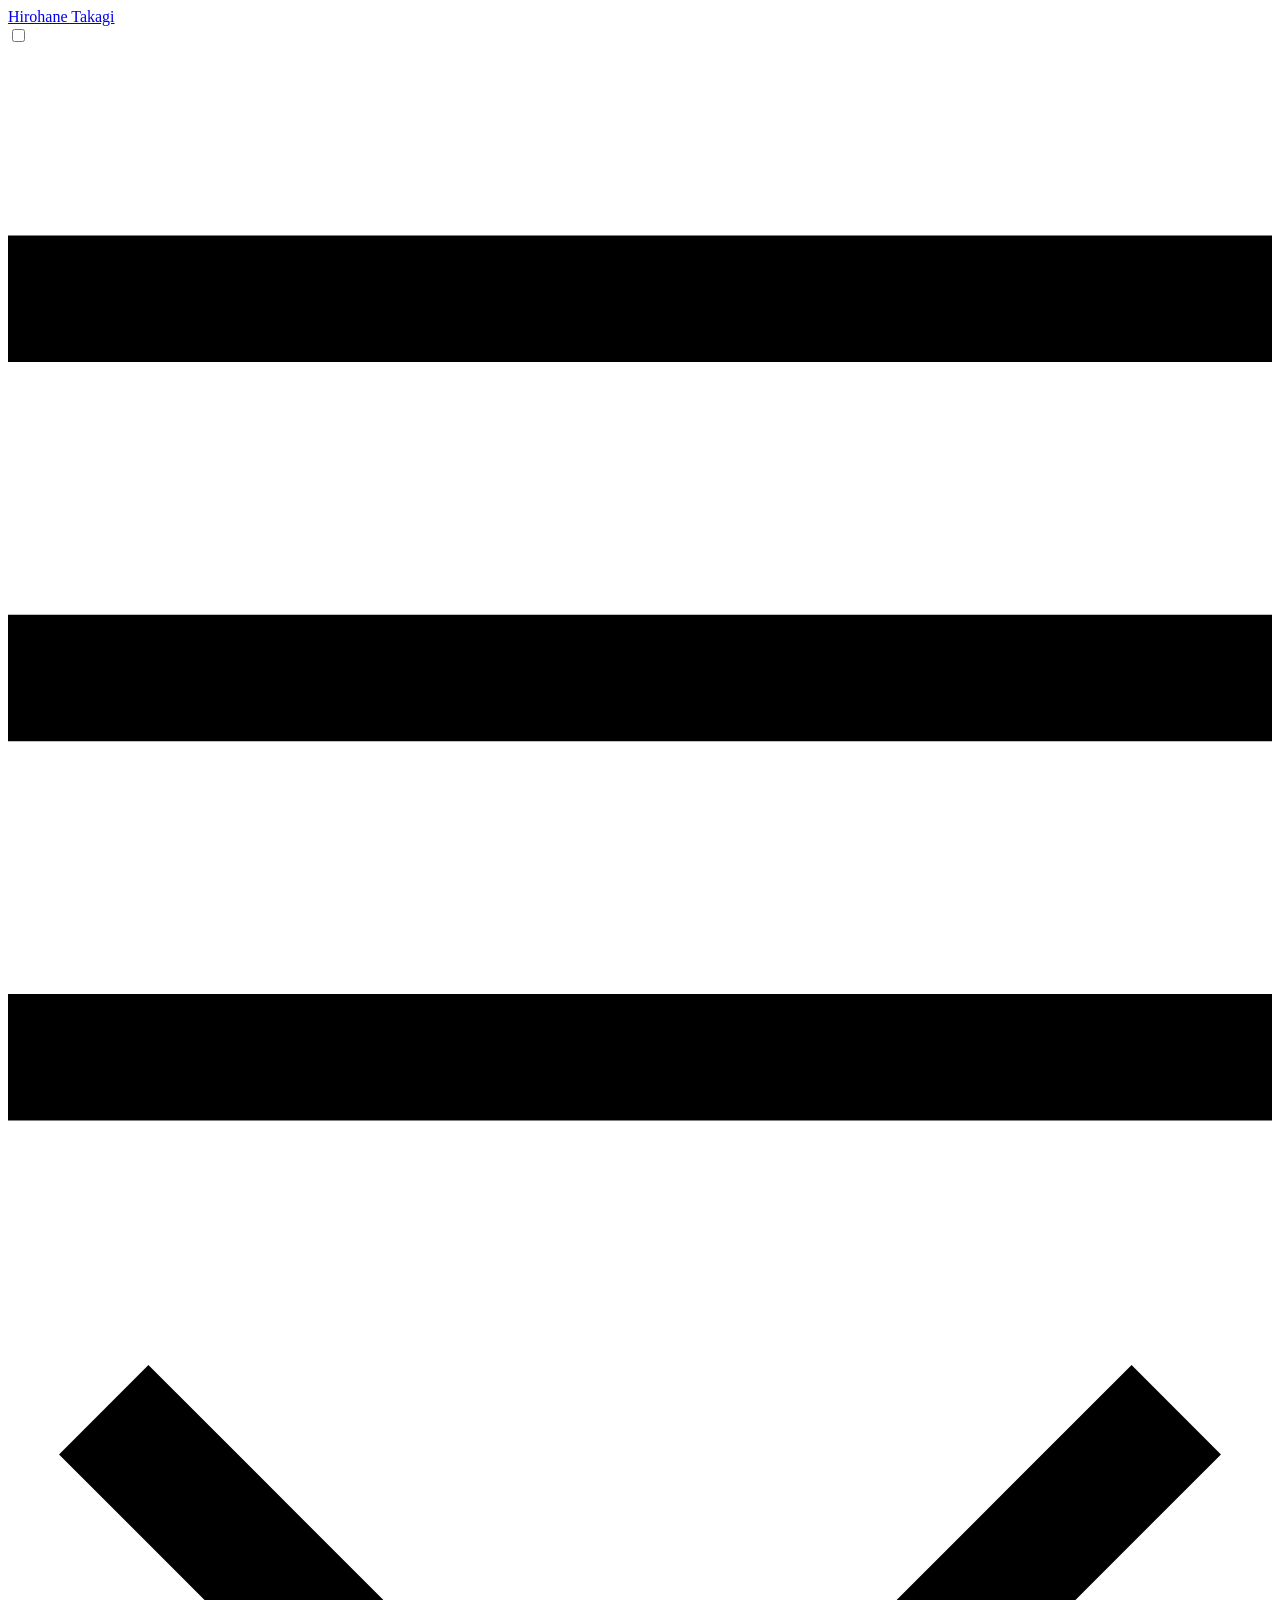
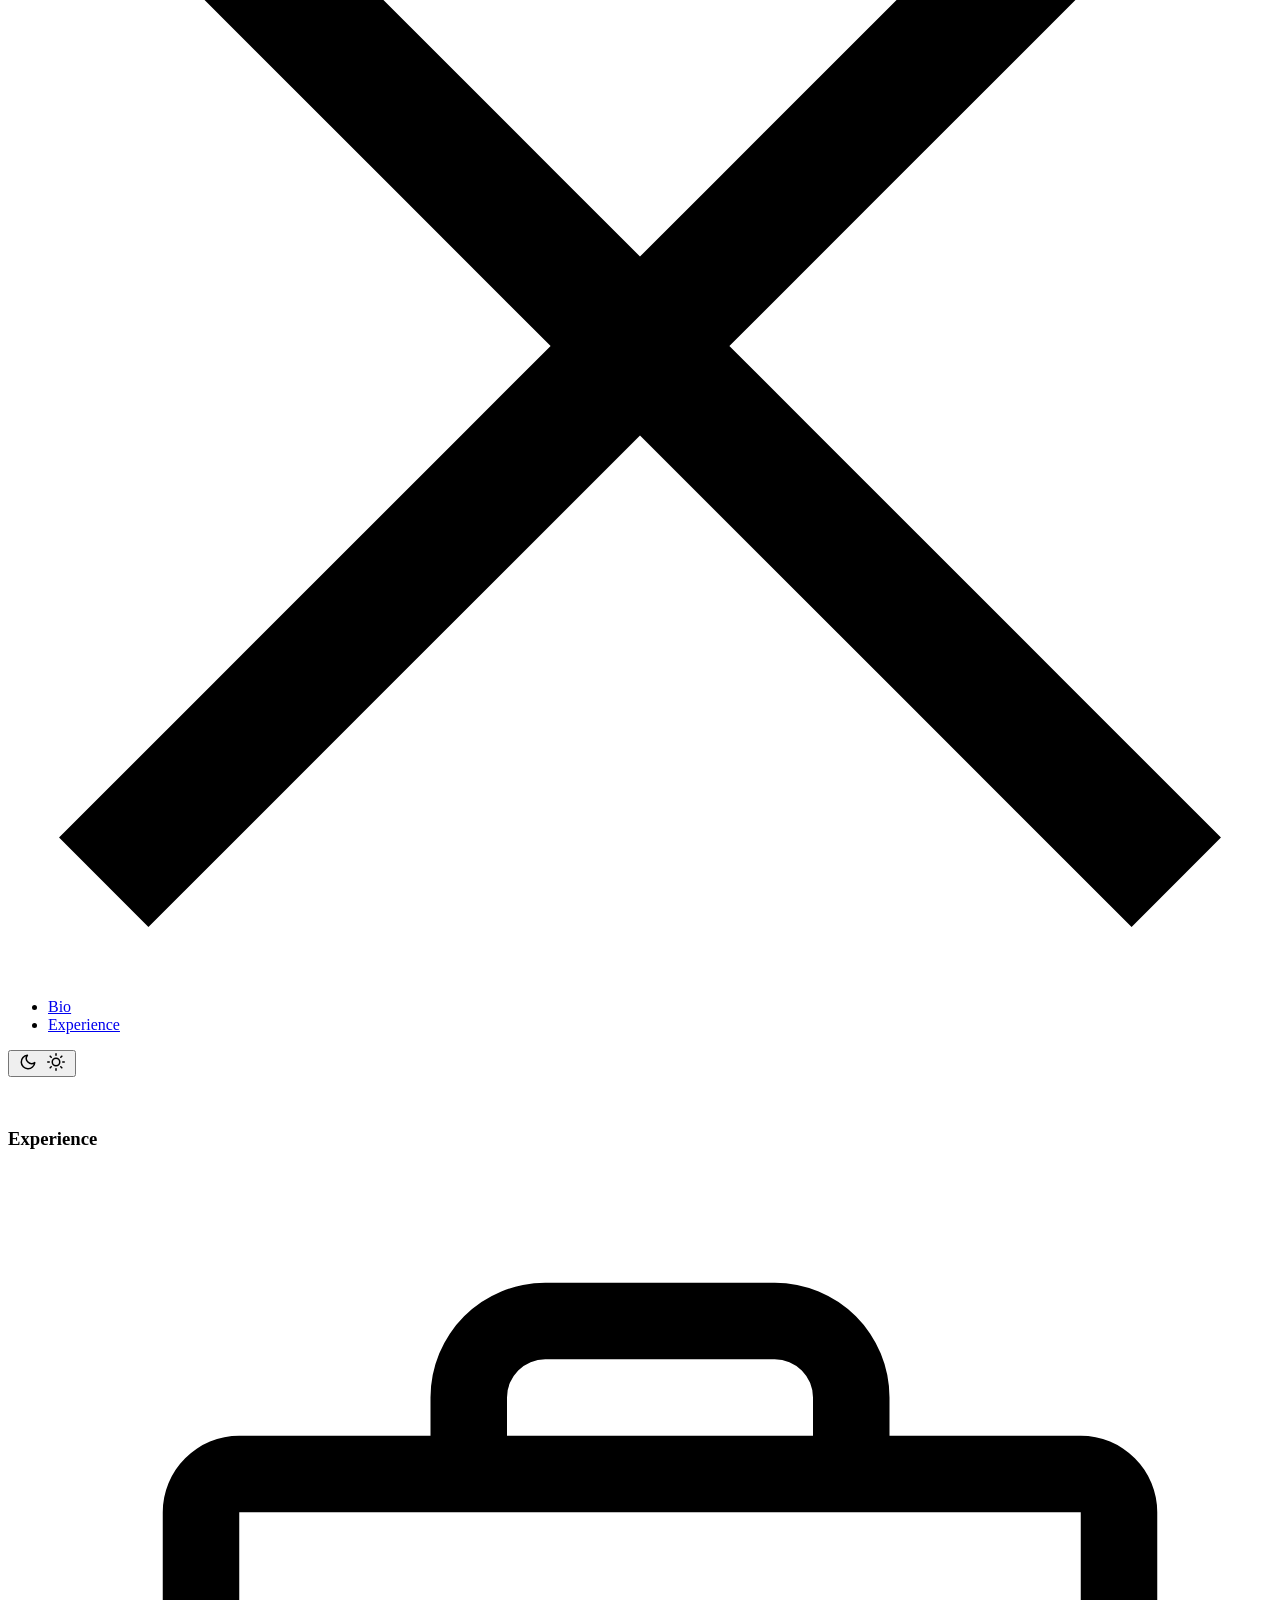
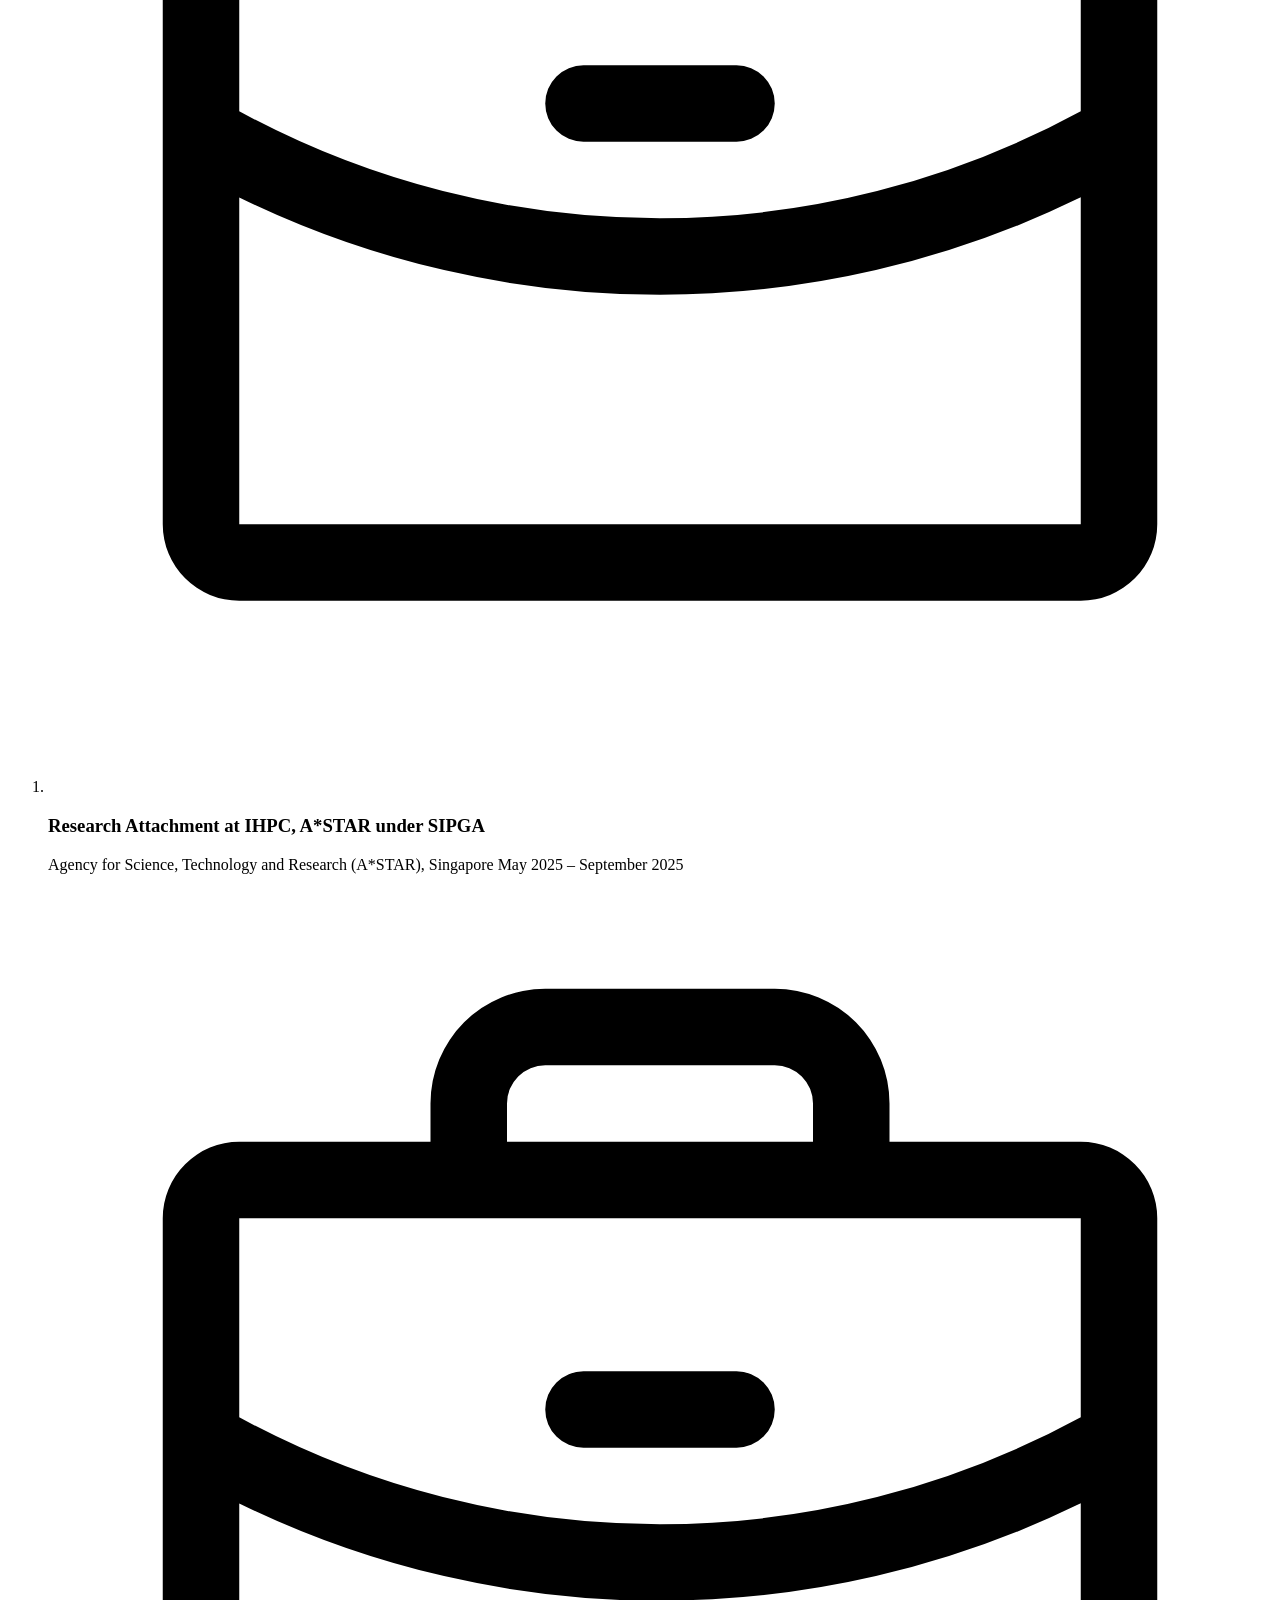
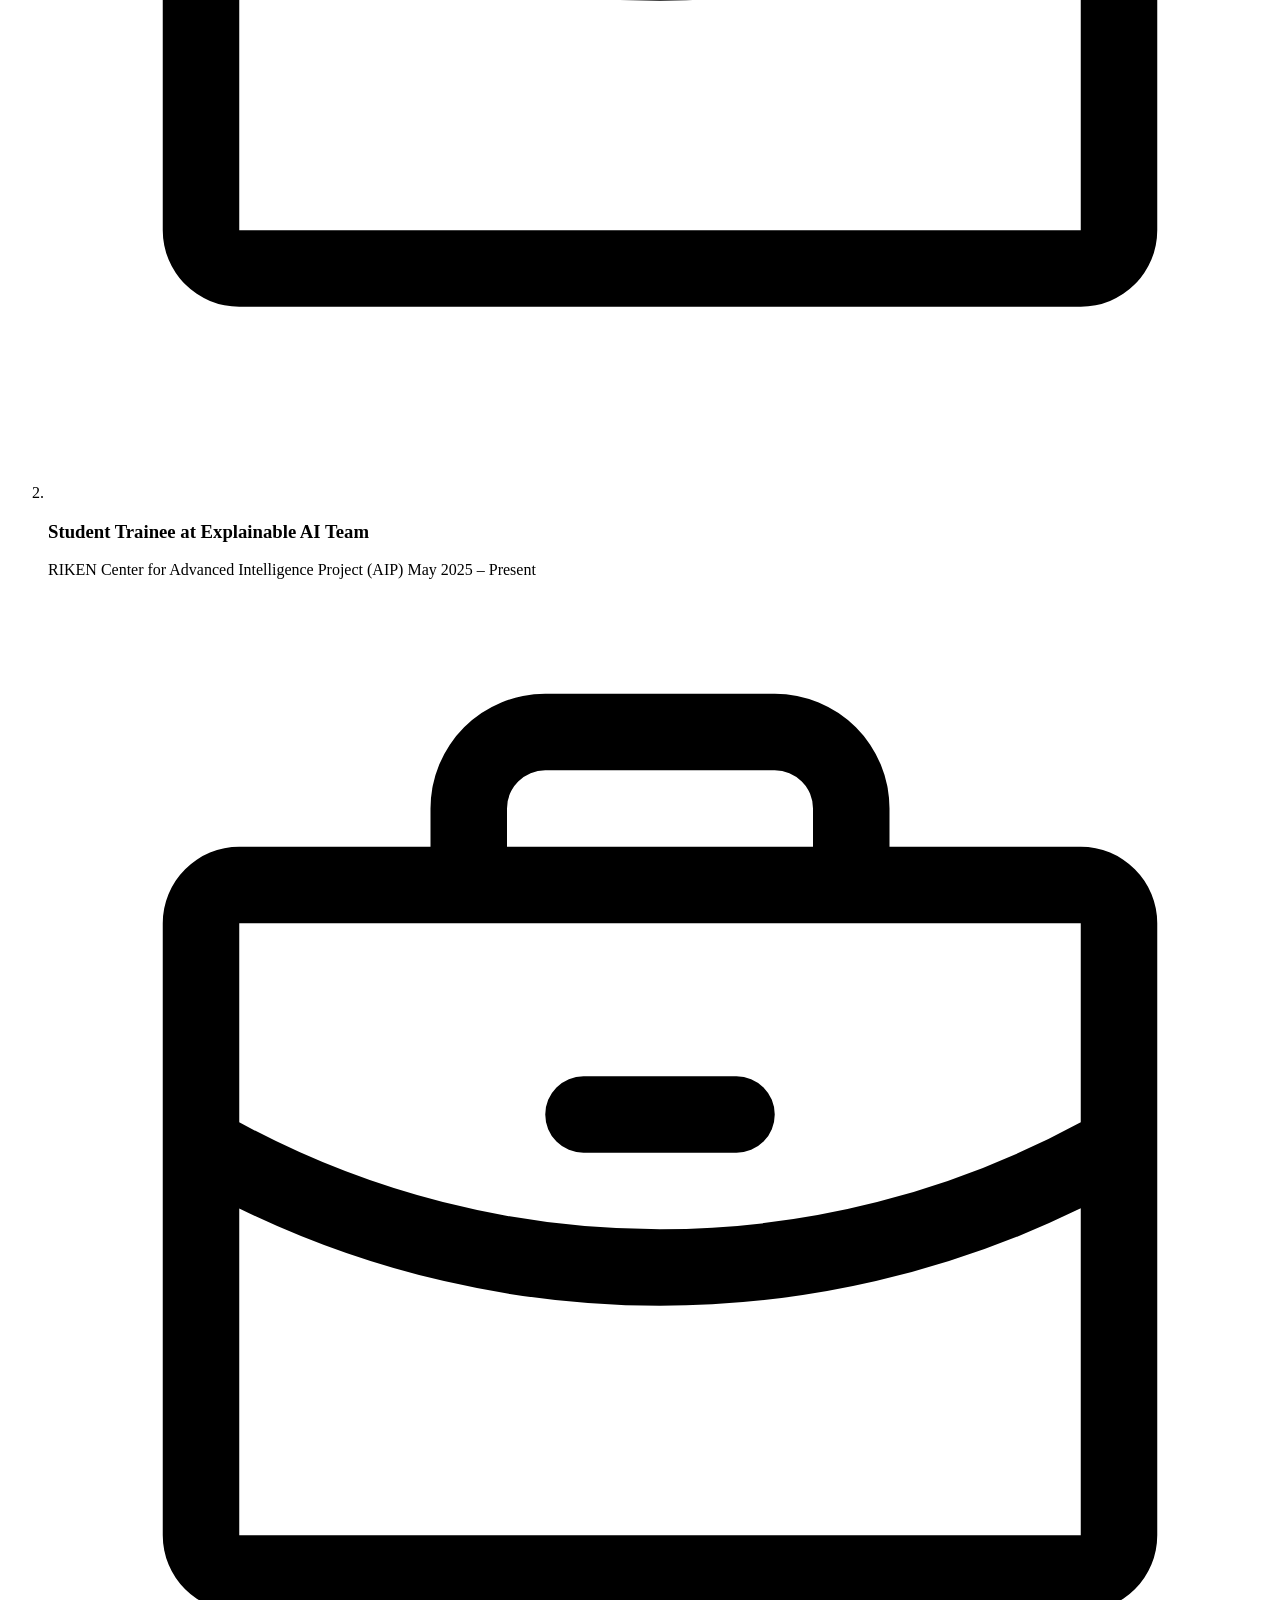
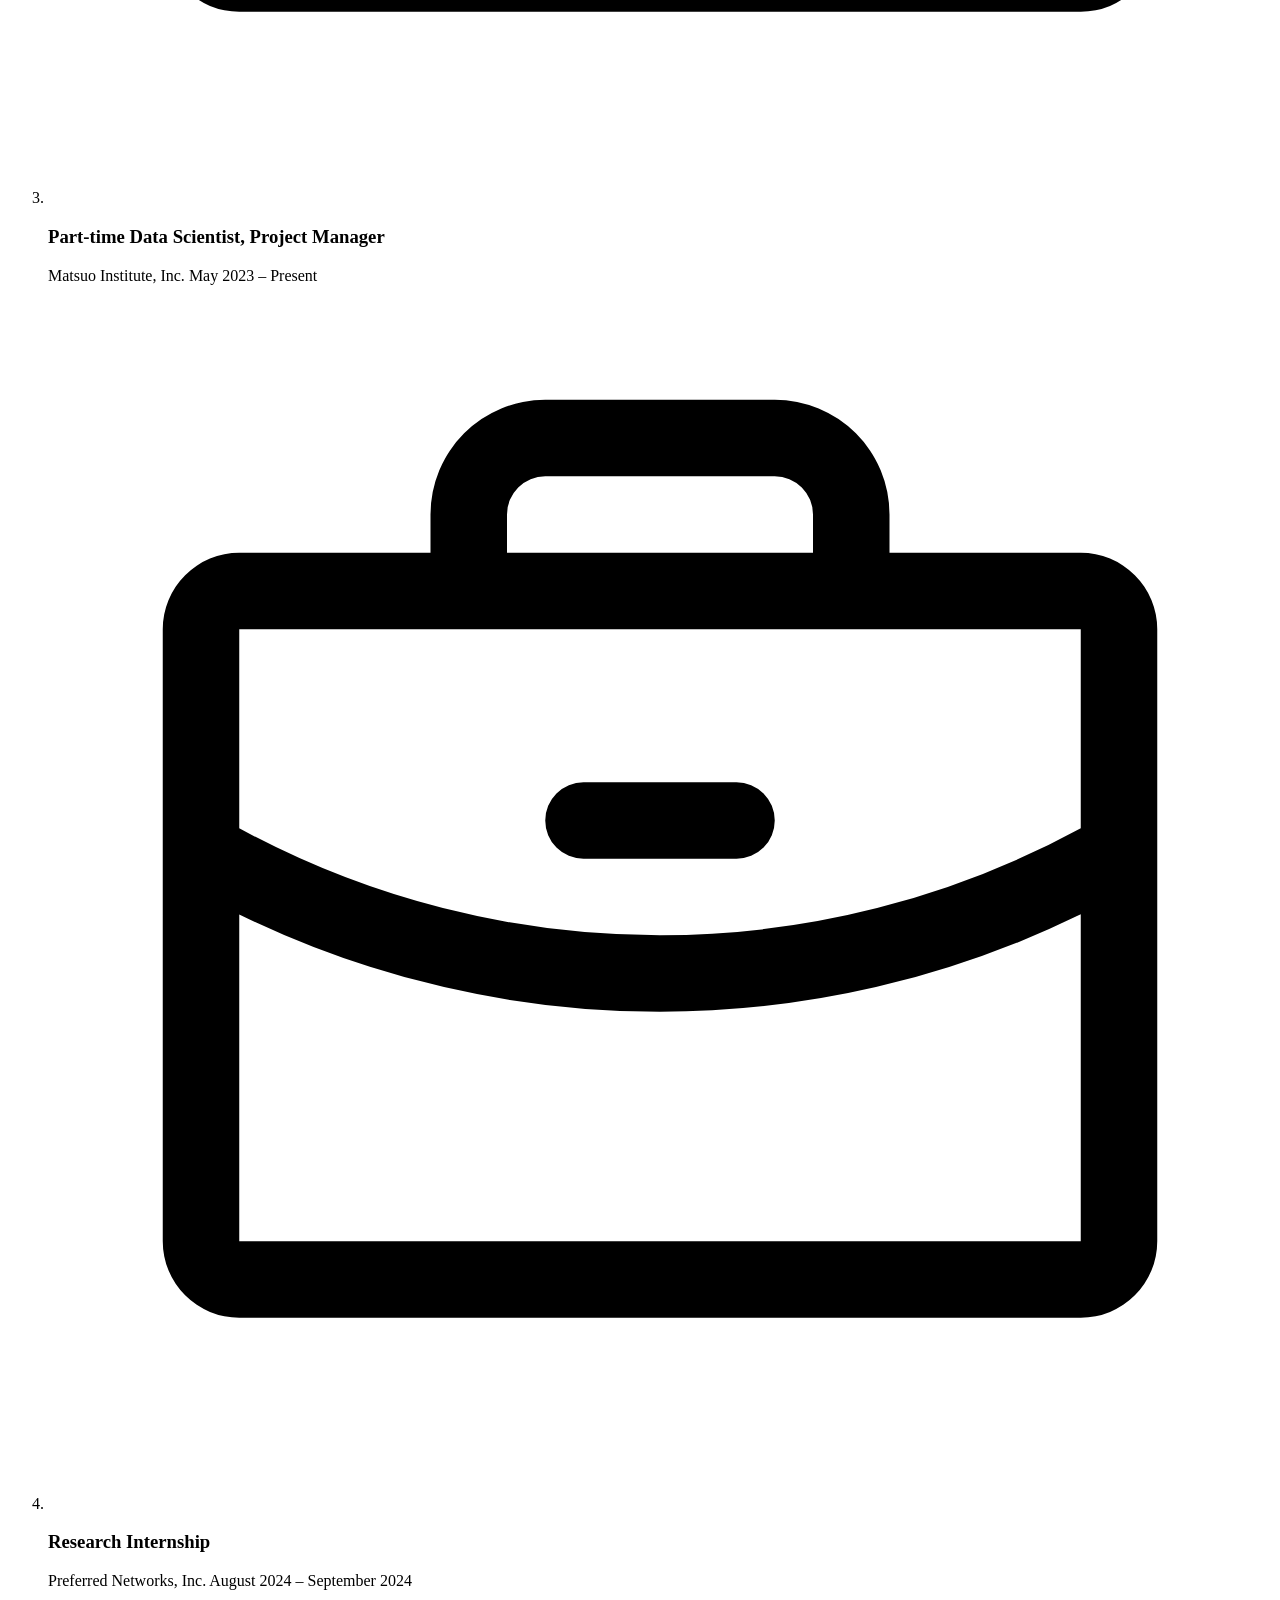
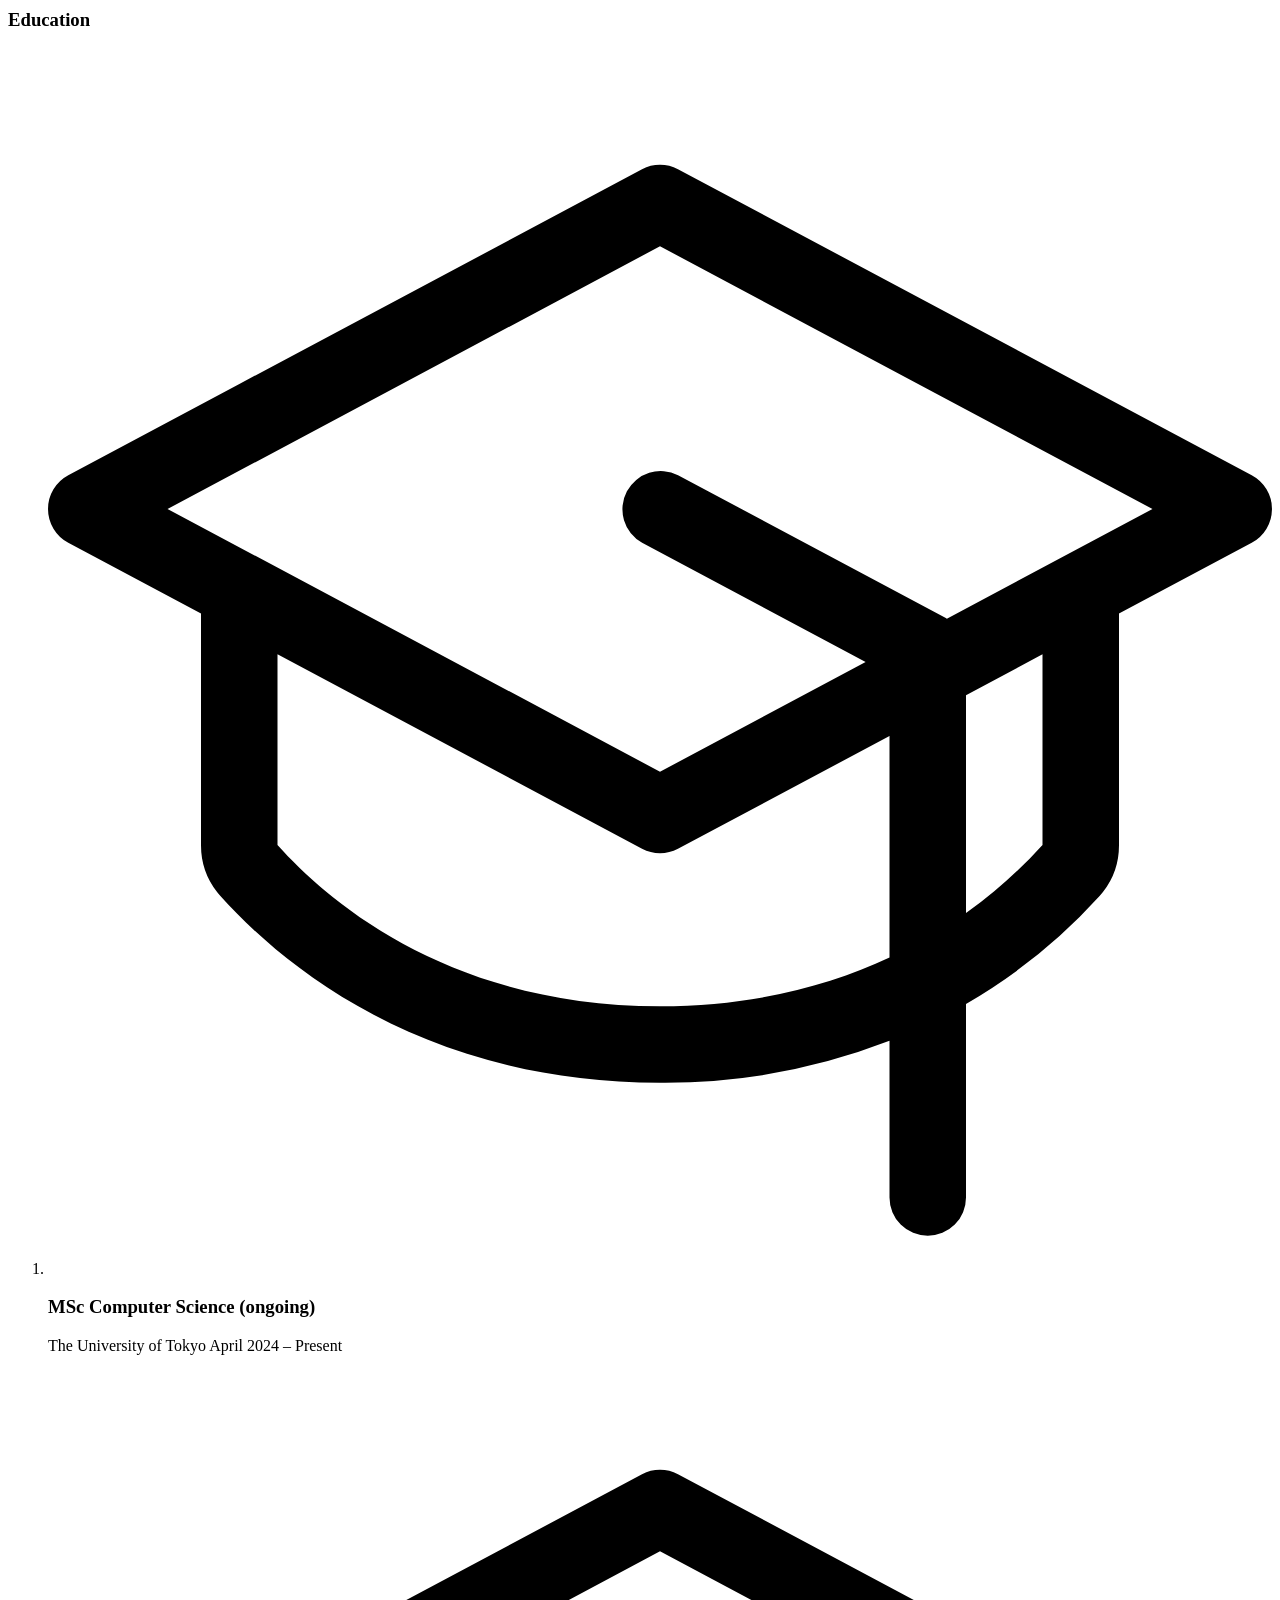
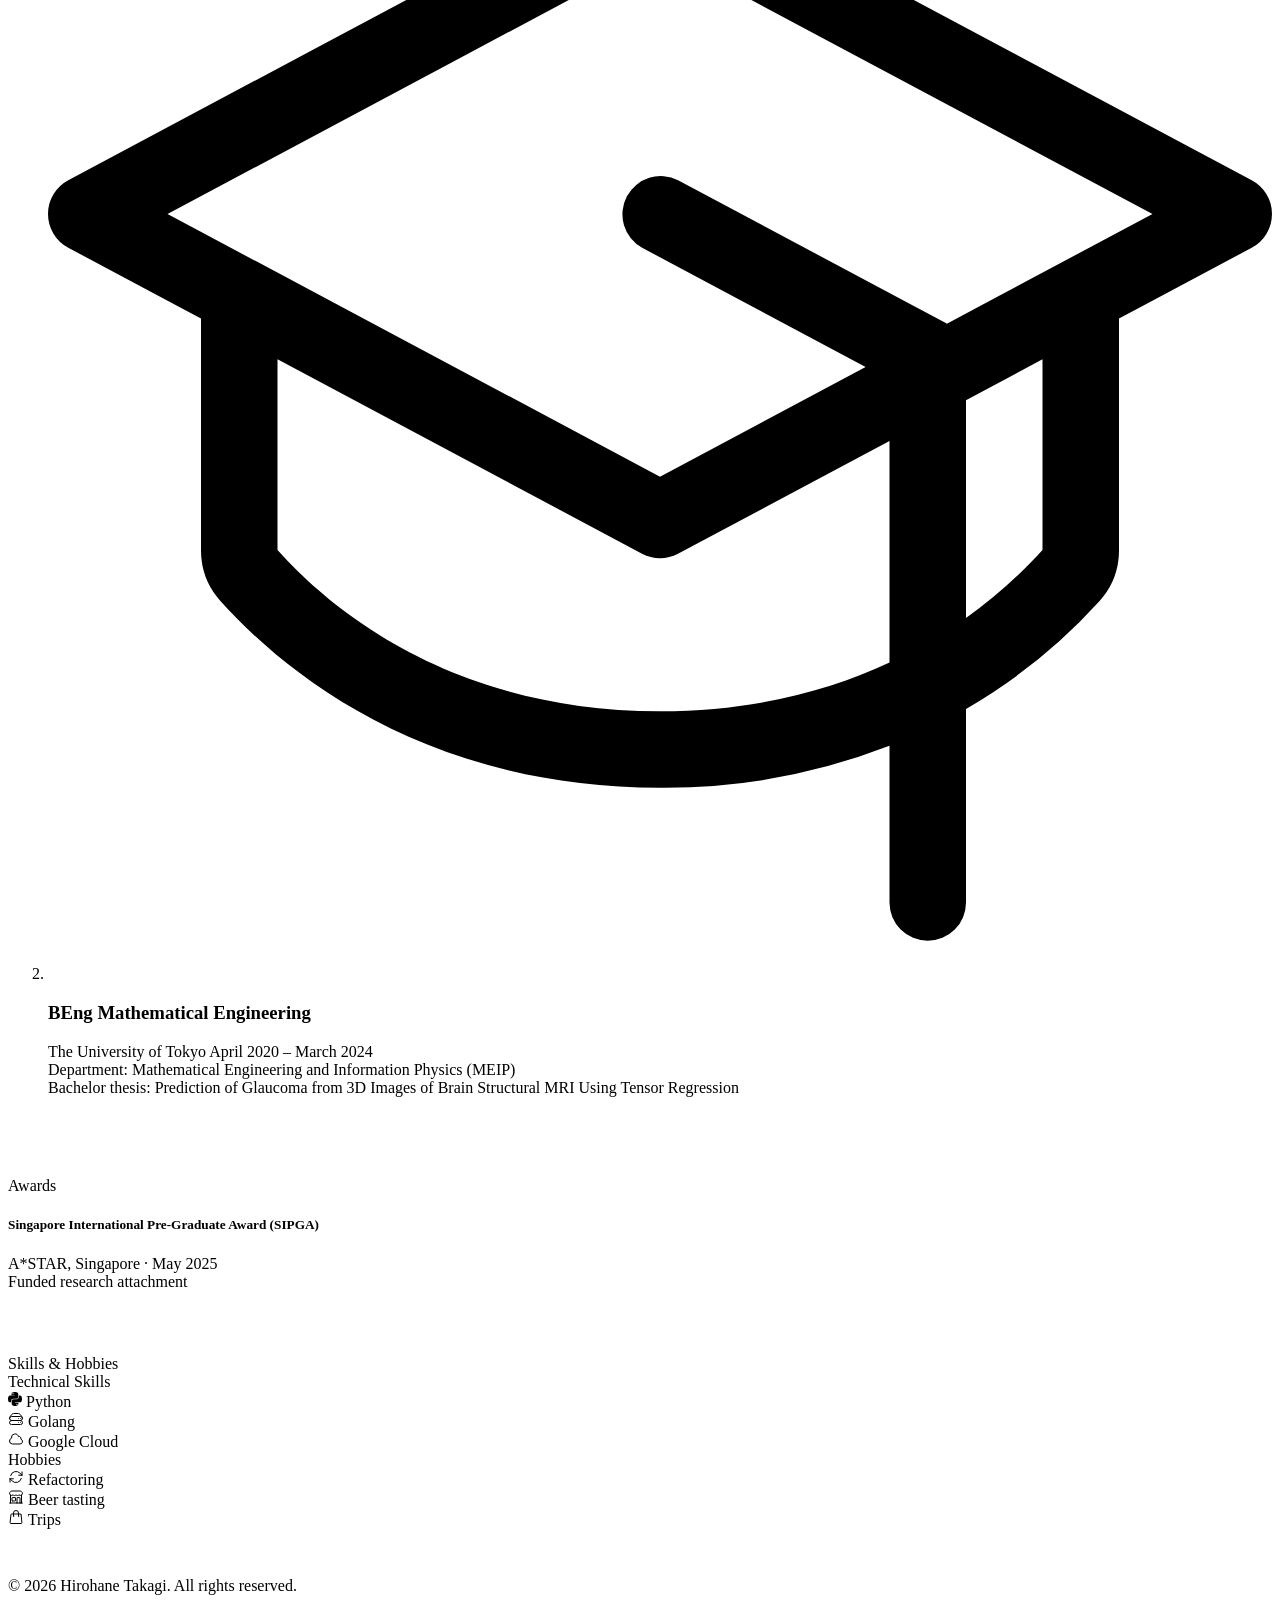
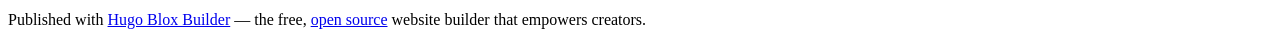
==== experience/index.html @ 407c2a6e "update" ====
<!doctype html>
<!-- This site was created with Hugo Blox. https://hugoblox.com -->
<!-- Last Published: February 12, 2026 --><html lang="en-us" dir="ltr"
      data-wc-theme-default="system">
  
<head>
  <meta charset="utf-8" />
  <meta name="viewport" content="width=device-width, initial-scale=1" />
  <meta http-equiv="X-UA-Compatible" content="IE=edge" />
  <meta name="generator" content="Hugo Blox Builder 0.3.1" />

  
  












  
  
  
  
  
    
    
    
  
  

  <meta name="author" content="Hirohane Takagi" />

  
  
  
    
  
  <meta name="description" content="" />

  
  <link rel="alternate" hreflang="en-us" href="https://htkg.github.io/experience/" />

  
  
  
  
    
    <link rel="stylesheet" href="/css/themes/emerald.min.css" />
  

  
  
    
    <link href="/dist/wc.min.css" rel="stylesheet" />
  

  
  
  

  
    
    <link href="/css/custom.min.27241c1da2115323425c73c3f2126d15cd5be02c548385148cf3b91ec31d00e5.css" rel="stylesheet" />
  

  <script>
     
    window.hbb = {
       defaultTheme: document.documentElement.dataset.wcThemeDefault,
       setDarkTheme: () => {
        document.documentElement.classList.add("dark");
        document.documentElement.style.colorScheme = "dark";
      },
       setLightTheme: () => {
        document.documentElement.classList.remove("dark");
        document.documentElement.style.colorScheme = "light";
      }
    }

    console.debug(`Default Hugo Blox Builder theme is ${window.hbb.defaultTheme}`);

    if ("wc-color-theme" in localStorage) {
      localStorage.getItem("wc-color-theme") === "dark" ? window.hbb.setDarkTheme() : window.hbb.setLightTheme();
    } else {
      window.hbb.defaultTheme === "dark" ? window.hbb.setDarkTheme() : window.hbb.setLightTheme();
      if (window.hbb.defaultTheme === "system") {
        window.matchMedia("(prefers-color-scheme: dark)").matches ? window.hbb.setDarkTheme() : window.hbb.setLightTheme();
      }
    }
  </script>

  <script>
    
    document.addEventListener('DOMContentLoaded', function () {
      
      let checkboxes = document.querySelectorAll('li input[type=\'checkbox\'][disabled]');
      checkboxes.forEach(e => {
        e.parentElement.parentElement.classList.add('task-list');
      });

      
      const liNodes = document.querySelectorAll('.task-list li');
      liNodes.forEach(nodes => {
        let textNodes = Array.from(nodes.childNodes).filter(node => node.nodeType === 3 && node.textContent.trim().length > 1);
        if (textNodes.length > 0) {
          const span = document.createElement('label');
          textNodes[0].after(span);  
          span.appendChild(nodes.querySelector('input[type=\'checkbox\']'));
          span.appendChild(textNodes[0]);
        }
      });
    });
  </script>

  
  
  




































  
  

  
  <link rel="icon" type="image/png" href="/media/icon_hu_5cac115d14ed3d49.png" />
  <link rel="apple-touch-icon" type="image/png" href="/media/icon_hu_e7f327b39c12e7ca.png" />

  <link rel="canonical" href="https://htkg.github.io/experience/" />

  
  
  
  
  
  
  
  
    
    
  
  

  
  
    
    
  
  <meta property="twitter:card" content="summary" />
  
    <meta property="twitter:site" content="@GetResearchDev" />
    <meta property="twitter:creator" content="@GetResearchDev" />
  
  <meta property="og:site_name" content="Hirohane Takagi" />
  <meta property="og:url" content="https://htkg.github.io/experience/" />
  <meta property="og:title" content="Experience | Hirohane Takagi" />
  <meta property="og:description" content="" /><meta property="og:image" content="https://htkg.github.io/media/icon_hu_645fa481986063ef.png" />
    <meta property="twitter:image" content="https://htkg.github.io/media/icon_hu_645fa481986063ef.png" /><meta property="og:locale" content="en-us" />
  
    
      <meta
        property="article:published_time"
        content="2026-02-11T00:00:00&#43;00:00"
      />
    
    <meta property="article:modified_time" content="2026-02-11T00:00:00&#43;00:00">
  

  



  


  <title>Experience | Hirohane Takagi</title>

  
  
  
  
  
    
    
  
  
  <style>
    @font-face {
      font-family: 'Inter var';
      font-style: normal;
      font-weight: 100 900;
      font-display: swap;
      src: url(/dist/font/Inter.var.woff2) format(woff2);
    }
  </style>

  

  
  


  
    
      
      
        
        
          
        
          
        
          
        
          
        
          
        
        
        
      
    
      
      
        
        
          
        
          
        
          
        
          
        
          
        
        
        
      
    
      
      
        
        
          
        
          
        
          
        
          
        
          
        
        
        
      
    
      
      
        
        
          
        
          
        
          
        
          
        
          
        
        
        
      
    
  
    
      
      
        
        
          
        
          
        
          
        
          
        
          
        
        
        
      
    
      
      
        
        
          
        
          
        
          
        
          
        
          
        
        
        
      
    
      
      
        
        
          
        
          
        
          
        
          
        
          
        
        
        
      
    
  
  
  



















  
  
  
  
  
  
  
  <script
    defer
    src="/js/hugo-blox-en.min.8c8ea06bd0420f5067e52fa727b9f92303757322ba4431774153d59a9735eadb.js"
    integrity="sha256-jI6ga9BCD1Bn5S&#43;nJ7n5IwN1cyK6RDF3QVPVmpc16ts="
  ></script>

  
  








  
    
      
      <script async defer src="https://buttons.github.io/buttons.js"></script>

      
    
  




</head>

  <body class="dark:bg-hb-dark dark:text-white page-wrapper" id="top">
    <div id="page-bg"></div>
    <div class="page-header sticky top-0 z-30">
      
      
      
        
        
        
          <header id="site-header" class="header">
  <nav class="navbar px-3 flex justify-left">
    <div class="order-0 h-100">
      
      <a class="navbar-brand" href="/" title="Hirohane Takagi">
        Hirohane Takagi
      </a>
    </div>
    
    <input id="nav-toggle" type="checkbox" class="hidden" />
    <label
      for="nav-toggle"
      class="order-3 cursor-pointer flex items-center lg:hidden text-dark dark:text-white lg:order-1">
      <svg id="show-button" class="h-6 fill-current block" viewBox="0 0 20 20">
        <title>Open Menu</title>
        <path d="M0 3h20v2H0V3z m0 6h20v2H0V9z m0 6h20v2H0V0z"></path>
      </svg>
      <svg id="hide-button" class="h-6 fill-current hidden" viewBox="0 0 20 20">
        <title>Close Menu</title>
        <polygon
          points="11 9 22 9 22 11 11 11 11 22 9 22 9 11 -2 11 -2 9 9 9 9 -2 11 -2"
          transform="rotate(45 10 10)"></polygon>
      </svg>
    </label>
    

    
    
    <ul
      id="nav-menu"
      class="navbar-nav order-3 hidden lg:flex w-full pb-6 lg:order-1 lg:w-auto lg:space-x-2 lg:pb-0 xl:space-x-8 justify-left
      ">
      
      
      
      
      
      
      <li class="nav-item">
        <a
          class="nav-link "
          
          href="/"
        >Bio</a
        >
      </li>
      
      
      
      
      
      
      <li class="nav-item">
        <a
          class="nav-link active"
          
          href="/experience/"
        >Experience</a
        >
      </li>
      
      
      
    </ul>

    <div class="order-1 ml-auto flex items-center md:order-2 lg:ml-0">

      
      
      

      
      
      <div class="px-3 text-black hover:text-primary-700 dark:text-white dark:hover:text-primary-300
            [&.active]:font-bold [&.active]:text-black/90 dark:[&.active]:text-white">
        <button class="theme-toggle mt-1" accesskey="t" title="appearance">
          <svg id="moon" xmlns="http://www.w3.org/2000/svg" width="24" height="18" viewBox="0 0 24 24"
               fill="none" stroke="currentColor" stroke-width="2" stroke-linecap="round"
               stroke-linejoin="round" class="dark:hidden">
            <path d="M21 12.79A9 9 0 1 1 11.21 3 7 7 0 0 0 21 12.79z"></path>
          </svg>
          <svg id="sun" xmlns="http://www.w3.org/2000/svg" width="24" height="18" viewBox="0 0 24 24"
               fill="none" stroke="currentColor" stroke-width="2" stroke-linecap="round"
               stroke-linejoin="round" class=" dark:block [&:not(dark)]:hidden">
            <circle cx="12" cy="12" r="5"></circle>
            <line x1="12" y1="1" x2="12" y2="3"></line>
            <line x1="12" y1="21" x2="12" y2="23"></line>
            <line x1="4.22" y1="4.22" x2="5.64" y2="5.64"></line>
            <line x1="18.36" y1="18.36" x2="19.78" y2="19.78"></line>
            <line x1="1" y1="12" x2="3" y2="12"></line>
            <line x1="21" y1="12" x2="23" y2="12"></line>
            <line x1="4.22" y1="19.78" x2="5.64" y2="18.36"></line>
            <line x1="18.36" y1="5.64" x2="19.78" y2="4.22"></line>
          </svg>
        </button>
      </div>
      

      
      

      
      
    </div>
  </nav>
</header>



        
      
    </div>
    <div class="page-body ">
      

  
  
    








  

  

  

  

  






























  
    
    
    
  





























<section id="section-resume-experience" class="relative hbb-section blox-resume-experience  " style="padding: 2rem 0 2rem 0;" >
 <div class="home-section-bg " >
   
 </div>
  

  

    















<div class="flex flex-col items-center max-w-prose mx-auto">





<div class="flex flex-col lg:gap-x-6 w-100 px-6 sm:px-0 ">


<div class="w-full">
  <h3 class="mb-6 text-3xl font-bold text-gray-900 dark:text-white">Experience</h3>
  <ol class="relative border-s border-gray-200 dark:border-gray-700">
    
    <li class="mb-10 ms-6">
        <span class="absolute flex items-center justify-center w-6 h-6 bg-primary-100 rounded-full -start-3 ring-8 ring-white dark:ring-gray-900 dark:bg-primary-900">
            <svg xmlns="http://www.w3.org/2000/svg" fill="currentColor" viewBox="0 0 256 256" class="w-5 h-5 text-primary-800 dark:text-primary-300"><path d="M216,56H176V48a24,24,0,0,0-24-24H104A24,24,0,0,0,80,48v8H40A16,16,0,0,0,24,72V200a16,16,0,0,0,16,16H216a16,16,0,0,0,16-16V72A16,16,0,0,0,216,56ZM96,48a8,8,0,0,1,8-8h48a8,8,0,0,1,8,8v8H96ZM216,72v41.61A184,184,0,0,1,128,136a184.07,184.07,0,0,1-88-22.38V72Zm0,128H40V131.64A200.19,200.19,0,0,0,128,152a200.25,200.25,0,0,0,88-20.37V200ZM104,112a8,8,0,0,1,8-8h32a8,8,0,0,1,0,16H112A8,8,0,0,1,104,112Z"></path></svg>
        </span>
      <h3 class="flex items-center mb-1 text-lg font-semibold text-gray-900 dark:text-white text-wrap">Research Attachment at IHPC, A*STAR under SIPGA
        
      </h3>
      <span class="block mb-2 text-sm font-normal leading-none text-gray-500 dark:text-gray-300">Agency for Science, Technology and Research (A*STAR), Singapore</span>
      <time class="block mb-3 text-sm font-normal leading-none text-gray-500 dark:text-gray-300">
        
          May 2025 –
        
        
          September 2025
        
      </time>
      <div class="mb-4 text-base font-normal text-gray-500 dark:text-gray-300 text-wrap prose prose-slate dark:prose-invert"></div>

      

    </li>
    
    <li class="mb-10 ms-6">
        <span class="absolute flex items-center justify-center w-6 h-6 bg-primary-100 rounded-full -start-3 ring-8 ring-white dark:ring-gray-900 dark:bg-primary-900">
            <svg xmlns="http://www.w3.org/2000/svg" fill="currentColor" viewBox="0 0 256 256" class="w-5 h-5 text-primary-800 dark:text-primary-300"><path d="M216,56H176V48a24,24,0,0,0-24-24H104A24,24,0,0,0,80,48v8H40A16,16,0,0,0,24,72V200a16,16,0,0,0,16,16H216a16,16,0,0,0,16-16V72A16,16,0,0,0,216,56ZM96,48a8,8,0,0,1,8-8h48a8,8,0,0,1,8,8v8H96ZM216,72v41.61A184,184,0,0,1,128,136a184.07,184.07,0,0,1-88-22.38V72Zm0,128H40V131.64A200.19,200.19,0,0,0,128,152a200.25,200.25,0,0,0,88-20.37V200ZM104,112a8,8,0,0,1,8-8h32a8,8,0,0,1,0,16H112A8,8,0,0,1,104,112Z"></path></svg>
        </span>
      <h3 class="flex items-center mb-1 text-lg font-semibold text-gray-900 dark:text-white text-wrap">Student Trainee at Explainable AI Team
        
      </h3>
      <span class="block mb-2 text-sm font-normal leading-none text-gray-500 dark:text-gray-300">RIKEN Center for Advanced Intelligence Project (AIP)</span>
      <time class="block mb-3 text-sm font-normal leading-none text-gray-500 dark:text-gray-300">
        
          May 2025 –
        
        
          Present
        
      </time>
      <div class="mb-4 text-base font-normal text-gray-500 dark:text-gray-300 text-wrap prose prose-slate dark:prose-invert"></div>

      

    </li>
    
    <li class="mb-10 ms-6">
        <span class="absolute flex items-center justify-center w-6 h-6 bg-primary-100 rounded-full -start-3 ring-8 ring-white dark:ring-gray-900 dark:bg-primary-900">
            <svg xmlns="http://www.w3.org/2000/svg" fill="currentColor" viewBox="0 0 256 256" class="w-5 h-5 text-primary-800 dark:text-primary-300"><path d="M216,56H176V48a24,24,0,0,0-24-24H104A24,24,0,0,0,80,48v8H40A16,16,0,0,0,24,72V200a16,16,0,0,0,16,16H216a16,16,0,0,0,16-16V72A16,16,0,0,0,216,56ZM96,48a8,8,0,0,1,8-8h48a8,8,0,0,1,8,8v8H96ZM216,72v41.61A184,184,0,0,1,128,136a184.07,184.07,0,0,1-88-22.38V72Zm0,128H40V131.64A200.19,200.19,0,0,0,128,152a200.25,200.25,0,0,0,88-20.37V200ZM104,112a8,8,0,0,1,8-8h32a8,8,0,0,1,0,16H112A8,8,0,0,1,104,112Z"></path></svg>
        </span>
      <h3 class="flex items-center mb-1 text-lg font-semibold text-gray-900 dark:text-white text-wrap">Part-time Data Scientist, Project Manager
        
      </h3>
      <span class="block mb-2 text-sm font-normal leading-none text-gray-500 dark:text-gray-300">Matsuo Institute, Inc.</span>
      <time class="block mb-3 text-sm font-normal leading-none text-gray-500 dark:text-gray-300">
        
          May 2023 –
        
        
          Present
        
      </time>
      <div class="mb-4 text-base font-normal text-gray-500 dark:text-gray-300 text-wrap prose prose-slate dark:prose-invert"></div>

      

    </li>
    
    <li class="mb-10 ms-6">
        <span class="absolute flex items-center justify-center w-6 h-6 bg-primary-100 rounded-full -start-3 ring-8 ring-white dark:ring-gray-900 dark:bg-primary-900">
            <svg xmlns="http://www.w3.org/2000/svg" fill="currentColor" viewBox="0 0 256 256" class="w-5 h-5 text-primary-800 dark:text-primary-300"><path d="M216,56H176V48a24,24,0,0,0-24-24H104A24,24,0,0,0,80,48v8H40A16,16,0,0,0,24,72V200a16,16,0,0,0,16,16H216a16,16,0,0,0,16-16V72A16,16,0,0,0,216,56ZM96,48a8,8,0,0,1,8-8h48a8,8,0,0,1,8,8v8H96ZM216,72v41.61A184,184,0,0,1,128,136a184.07,184.07,0,0,1-88-22.38V72Zm0,128H40V131.64A200.19,200.19,0,0,0,128,152a200.25,200.25,0,0,0,88-20.37V200ZM104,112a8,8,0,0,1,8-8h32a8,8,0,0,1,0,16H112A8,8,0,0,1,104,112Z"></path></svg>
        </span>
      <h3 class="flex items-center mb-1 text-lg font-semibold text-gray-900 dark:text-white text-wrap">Research Internship
        
      </h3>
      <span class="block mb-2 text-sm font-normal leading-none text-gray-500 dark:text-gray-300">Preferred Networks, Inc.</span>
      <time class="block mb-3 text-sm font-normal leading-none text-gray-500 dark:text-gray-300">
        
          August 2024 –
        
        
          September 2024
        
      </time>
      <div class="mb-4 text-base font-normal text-gray-500 dark:text-gray-300 text-wrap prose prose-slate dark:prose-invert"></div>

      

    </li>
    
  </ol>
</div>



<div class="w-full">
  <h3 class="mb-6 text-3xl font-bold text-gray-900 dark:text-white">Education</h3>
    <ol class="relative border-s border-gray-200 dark:border-gray-700">
      
      <li class="mb-10 ms-6">
        <span class="absolute flex items-center justify-center w-6 h-6 bg-primary-100 rounded-full -start-3 ring-8 ring-white dark:ring-gray-900 dark:bg-primary-900">
            <svg xmlns="http://www.w3.org/2000/svg" fill="currentColor" viewBox="0 0 256 256" class="w-5 h-5 text-primary-800 dark:text-primary-300"><path d="M251.76,88.94l-120-64a8,8,0,0,0-7.52,0l-120,64a8,8,0,0,0,0,14.12L32,117.87v48.42a15.91,15.91,0,0,0,4.06,10.65C49.16,191.53,78.51,216,128,216a130,130,0,0,0,48-8.76V240a8,8,0,0,0,16,0V199.51a115.63,115.63,0,0,0,27.94-22.57A15.91,15.91,0,0,0,224,166.29V117.87l27.76-14.81a8,8,0,0,0,0-14.12ZM128,200c-43.27,0-68.72-21.14-80-33.71V126.4l76.24,40.66a8,8,0,0,0,7.52,0L176,143.47v46.34C163.4,195.69,147.52,200,128,200Zm80-33.75a97.83,97.83,0,0,1-16,14.25V134.93l16-8.53ZM188,118.94l-.22-.13-56-29.87a8,8,0,0,0-7.52,14.12L171,128l-43,22.93L25,96,128,41.07,231,96Z"></path></svg>
            </svg>
        </span>
        <h3 class="flex items-center mb-1 text-lg font-semibold text-gray-900 dark:text-white">MSc Computer Science (ongoing)

        </h3>
        <span class="block mb-2 text-sm font-normal leading-none text-gray-500 dark:text-gray-300">The University of Tokyo</span>
        <time class="block mb-3 text-sm font-normal leading-none text-gray-500 dark:text-gray-300">
          
            April 2024 –
          
          
            Present
          
        </time>
        <div class="mb-4 text-base font-normal text-gray-500 dark:text-gray-300 prose prose-slate dark:prose-invert"></div>

        

      </li>
      
      <li class="mb-10 ms-6">
        <span class="absolute flex items-center justify-center w-6 h-6 bg-primary-100 rounded-full -start-3 ring-8 ring-white dark:ring-gray-900 dark:bg-primary-900">
            <svg xmlns="http://www.w3.org/2000/svg" fill="currentColor" viewBox="0 0 256 256" class="w-5 h-5 text-primary-800 dark:text-primary-300"><path d="M251.76,88.94l-120-64a8,8,0,0,0-7.52,0l-120,64a8,8,0,0,0,0,14.12L32,117.87v48.42a15.91,15.91,0,0,0,4.06,10.65C49.16,191.53,78.51,216,128,216a130,130,0,0,0,48-8.76V240a8,8,0,0,0,16,0V199.51a115.63,115.63,0,0,0,27.94-22.57A15.91,15.91,0,0,0,224,166.29V117.87l27.76-14.81a8,8,0,0,0,0-14.12ZM128,200c-43.27,0-68.72-21.14-80-33.71V126.4l76.24,40.66a8,8,0,0,0,7.52,0L176,143.47v46.34C163.4,195.69,147.52,200,128,200Zm80-33.75a97.83,97.83,0,0,1-16,14.25V134.93l16-8.53ZM188,118.94l-.22-.13-56-29.87a8,8,0,0,0-7.52,14.12L171,128l-43,22.93L25,96,128,41.07,231,96Z"></path></svg>
            </svg>
        </span>
        <h3 class="flex items-center mb-1 text-lg font-semibold text-gray-900 dark:text-white">BEng Mathematical Engineering

        </h3>
        <span class="block mb-2 text-sm font-normal leading-none text-gray-500 dark:text-gray-300">The University of Tokyo</span>
        <time class="block mb-3 text-sm font-normal leading-none text-gray-500 dark:text-gray-300">
          
            April 2020 –
          
          
            March 2024
          
        </time>
        <div class="mb-4 text-base font-normal text-gray-500 dark:text-gray-300 prose prose-slate dark:prose-invert">Department: Mathematical Engineering and Information Physics (MEIP)<br>
Bachelor thesis: Prediction of Glaucoma from 3D Images of Brain Structural MRI Using Tensor Regression</div>

        

      </li>
      
    </ol>
</div>


</div>

</div>


  

  
</section>

  

  
  
    








  

  

  

  

  






























  
    
    
    
  





























<section id="section-resume-awards" class="relative hbb-section blox-resume-awards  " style="padding: 2rem 0 2rem 0;" >
 <div class="home-section-bg " >
   
 </div>
  

  

    













<div class="flex flex-col items-center max-w-prose mx-auto gap-3 justify-center">

  <div class="mb-6 text-3xl font-bold text-gray-900 dark:text-white">
    Awards
  </div>

  

<div class="w-full flex flex-col gap-6">


<div class="w-full p-6 bg-white border border-gray-200 rounded-lg shadow dark:bg-gray-800 dark:border-gray-700">
  
  
    <h5 class="mb-2 text-2xl font-semibold tracking-tight text-gray-900 dark:text-white">Singapore International Pre-Graduate Award (SIPGA)</h5>
  

  <div class="block mb-3 text-sm font-normal leading-none text-gray-500 dark:text-gray-300">
    A*STAR, Singapore &#8729;
    
      May 2025
    
  </div>

  
  <div class="mb-3 font-normal text-gray-500 dark:text-gray-400 prose">Funded research attachment</div>
  

  
</div>
  
  
</div>
</div>


  

  
</section>

  

  
  
    








  

  

  

  

  






























  
    
    
    
  





























<section id="section-resume-skills" class="relative hbb-section blox-resume-skills  " style="padding: 2rem 0 2rem 0;" >
 <div class="home-section-bg " >
   
 </div>
  

  

    














<div class="flex flex-col items-center max-w-prose mx-auto gap-3 justify-center">

  <div class="mb-6 text-3xl font-bold text-gray-900 dark:text-white">
    Skills &amp; Hobbies
  </div>

  
</div>

<div class="flex flex-col lg:flex-row items-center max-w-prose mx-auto gap-3 px-6 md:px-0">

  
  
  
  <div class="w-full lg:w-1/2">
    <div class="mb-5 text-xl font-bold text-gray-900 dark:text-white">
      Technical Skills
      
    </div>
    
    
    
    
    
    

    <div class="skills-content">

      
      <span class="skills-icon inline-block">
        <svg style="height: 1em;" xmlns="http://www.w3.org/2000/svg" height="1em" viewBox="0 0 448 512" fill="currentColor"><path d="M439.8 200.5c-7.7-30.9-22.3-54.2-53.4-54.2h-40.1v47.4c0 36.8-31.2 67.8-66.8 67.8H172.7c-29.2 0-53.4 25-53.4 54.3v101.8c0 29 25.2 46 53.4 54.3 33.8 9.9 66.3 11.7 106.8 0 26.9-7.8 53.4-23.5 53.4-54.3v-40.7H226.2v-13.6h160.2c31.1 0 42.6-21.7 53.4-54.2 11.2-33.5 10.7-65.7 0-108.6zM286.2 404c11.1 0 20.1 9.1 20.1 20.3 0 11.3-9 20.4-20.1 20.4-11 0-20.1-9.2-20.1-20.4.1-11.3 9.1-20.3 20.1-20.3zM167.8 248.1h106.8c29.7 0 53.4-24.5 53.4-54.3V91.9c0-29-24.4-50.7-53.4-55.6-35.8-5.9-74.7-5.6-106.8.1-45.2 8-53.4 24.7-53.4 55.6v40.7h106.9v13.6h-147c-31.1 0-58.3 18.7-66.8 54.2-9.8 40.7-10.2 66.1 0 108.6 7.6 31.6 25.7 54.2 56.8 54.2H101v-48.8c0-35.3 30.5-66.4 66.8-66.4zm-6.7-142.6c-11.1 0-20.1-9.1-20.1-20.3.1-11.3 9-20.4 20.1-20.4 11 0 20.1 9.2 20.1 20.4s-9 20.3-20.1 20.3z"/></svg>
      </span>
      

      <span class="skills-name text-gray-700 dark:text-gray-300">
        Python
        
      </span>
      
    </div>
    
    
    
    
    
    

    <div class="skills-content">

      
      <span class="skills-icon inline-block">
        <svg style="height: 1em;" xmlns="http://www.w3.org/2000/svg" viewBox="0 0 24 24"><path fill="none" stroke="currentColor" stroke-linecap="round" stroke-linejoin="round" stroke-width="1.5" d="M5.25 14.25h13.5m-13.5 0a3 3 0 0 1-3-3m3 3a3 3 0 1 0 0 6h13.5a3 3 0 1 0 0-6m-16.5-3a3 3 0 0 1 3-3h13.5a3 3 0 0 1 3 3m-19.5 0a4.5 4.5 0 0 1 .9-2.7L5.738 5.1a3.375 3.375 0 0 1 2.7-1.35h7.124c1.063 0 2.063.5 2.7 1.35l2.588 3.45a4.5 4.5 0 0 1 .9 2.7m0 0a3 3 0 0 1-3 3m0 3h.008v.008h-.008zm0-6h.008v.008h-.008zm-3 6h.008v.008h-.008zm0-6h.008v.008h-.008z"/></svg>
      </span>
      

      <span class="skills-name text-gray-700 dark:text-gray-300">
        Golang
        
      </span>
      
    </div>
    
    
    
    
    
    

    <div class="skills-content">

      
      <span class="skills-icon inline-block">
        <svg style="height: 1em;" xmlns="http://www.w3.org/2000/svg" viewBox="0 0 24 24"><path fill="none" stroke="currentColor" stroke-linecap="round" stroke-linejoin="round" stroke-width="1.5" d="M2.25 15a4.5 4.5 0 0 0 4.5 4.5H18a3.75 3.75 0 0 0 1.332-7.257a3 3 0 0 0-3.758-3.848a5.25 5.25 0 0 0-10.233 2.33A4.502 4.502 0 0 0 2.25 15"/></svg>
      </span>
      

      <span class="skills-name text-gray-700 dark:text-gray-300">
        Google Cloud
        
      </span>
      
    </div>
    
  </div>

  
  
  <div class="w-full lg:w-1/2">
    <div class="mb-5 text-xl font-bold text-gray-900 dark:text-white">
      Hobbies
      
    </div>
    
    
    
    
    
    

    <div class="skills-content">

      
      <span class="skills-icon inline-block">
        <svg style="height: 1em;" xmlns="http://www.w3.org/2000/svg" viewBox="0 0 24 24"><path fill="none" stroke="currentColor" stroke-linecap="round" stroke-linejoin="round" stroke-width="1.5" d="M16.023 9.348h4.992v-.001M2.985 19.644v-4.992m0 0h4.992m-4.993 0l3.181 3.183a8.25 8.25 0 0 0 13.803-3.7M4.031 9.865a8.25 8.25 0 0 1 13.803-3.7l3.181 3.182m0-4.991v4.99"/></svg>
      </span>
      

      <span class="skills-name text-gray-700 dark:text-gray-300">
        Refactoring
        
      </span>
      
    </div>
    
    
    
    
    
    

    <div class="skills-content">

      
      <span class="skills-icon inline-block">
        <svg style="height: 1em;" xmlns="http://www.w3.org/2000/svg" viewBox="0 0 24 24"><path fill="none" stroke="currentColor" stroke-linecap="round" stroke-linejoin="round" stroke-width="1.5" d="M13.5 21v-7.5a.75.75 0 0 1 .75-.75h3a.75.75 0 0 1 .75.75V21m-4.5 0H2.36m11.14 0H18m0 0h3.64m-1.39 0V9.349m-16.5 11.65V9.35m0 0a3.001 3.001 0 0 0 3.75-.615A2.993 2.993 0 0 0 9.75 9.75c.896 0 1.7-.393 2.25-1.016a2.993 2.993 0 0 0 2.25 1.016c.896 0 1.7-.393 2.25-1.016a3.001 3.001 0 0 0 3.75.614m-16.5 0a3.004 3.004 0 0 1-.621-4.72L4.318 3.44A1.5 1.5 0 0 1 5.378 3h13.243a1.5 1.5 0 0 1 1.06.44l1.19 1.189a3 3 0 0 1-.621 4.72m-13.5 8.65h3.75a.75.75 0 0 0 .75-.75V13.5a.75.75 0 0 0-.75-.75H6.75a.75.75 0 0 0-.75.75v3.75c0 .415.336.75.75.75"/></svg>
      </span>
      

      <span class="skills-name text-gray-700 dark:text-gray-300">
        Beer tasting
        
      </span>
      
    </div>
    
    
    
    
    
    

    <div class="skills-content">

      
      <span class="skills-icon inline-block">
        <svg style="height: 1em;" xmlns="http://www.w3.org/2000/svg" viewBox="0 0 24 24"><path fill="none" stroke="currentColor" stroke-linecap="round" stroke-linejoin="round" stroke-width="1.5" d="M15.75 10.5V6a3.75 3.75 0 1 0-7.5 0v4.5m11.356-1.993l1.263 12c.07.665-.45 1.243-1.119 1.243H4.25a1.125 1.125 0 0 1-1.12-1.243l1.264-12A1.125 1.125 0 0 1 5.513 7.5h12.974c.576 0 1.059.435 1.119 1.007M8.625 10.5a.375.375 0 1 1-.75 0a.375.375 0 0 1 .75 0m7.5 0a.375.375 0 1 1-.75 0a.375.375 0 0 1 .75 0"/></svg>
      </span>
      

      <span class="skills-name text-gray-700 dark:text-gray-300">
        Trips
        
      </span>
      
    </div>
    
  </div>

</div>



  

  
</section>

  


    </div>
    <div class="page-footer">
      <footer class="container mx-auto flex flex-col justify-items-center text-sm leading-6 mt-24 mb-4 text-slate-700 dark:text-slate-200">

  












  
  
  
  
  














  
  <p class="powered-by text-center">
    © 2026 Hirohane Takagi. All rights reserved.
  </p>
  





  <p class="powered-by text-center">
    
    
    
      
      
      
      
      
      
      Published with <a href="https://hugoblox.com/?utm_campaign=poweredby" target="_blank" rel="noopener">Hugo Blox Builder</a> — the free, <a href="https://github.com/HugoBlox/hugo-blox-builder" target="_blank" rel="noopener">open source</a> website builder that empowers creators.
    
  </p>

</footer>

    </div>

    
    











  </body>
</html>
---- css/custom.min.27241c1da2115323425c73c3f2126d15cd5be02c548385148cf3b91ec31d00e5.css ----
#publications .max-w-prose{max-width:clamp(65ch,85vw,90ch);font-size:100%}#domestic .max-w-prose{max-width:clamp(65ch,85vw,90ch);font-size:100%}#other-activities .max-w-prose{max-width:clamp(65ch,85vw,90ch);font-size:100%}
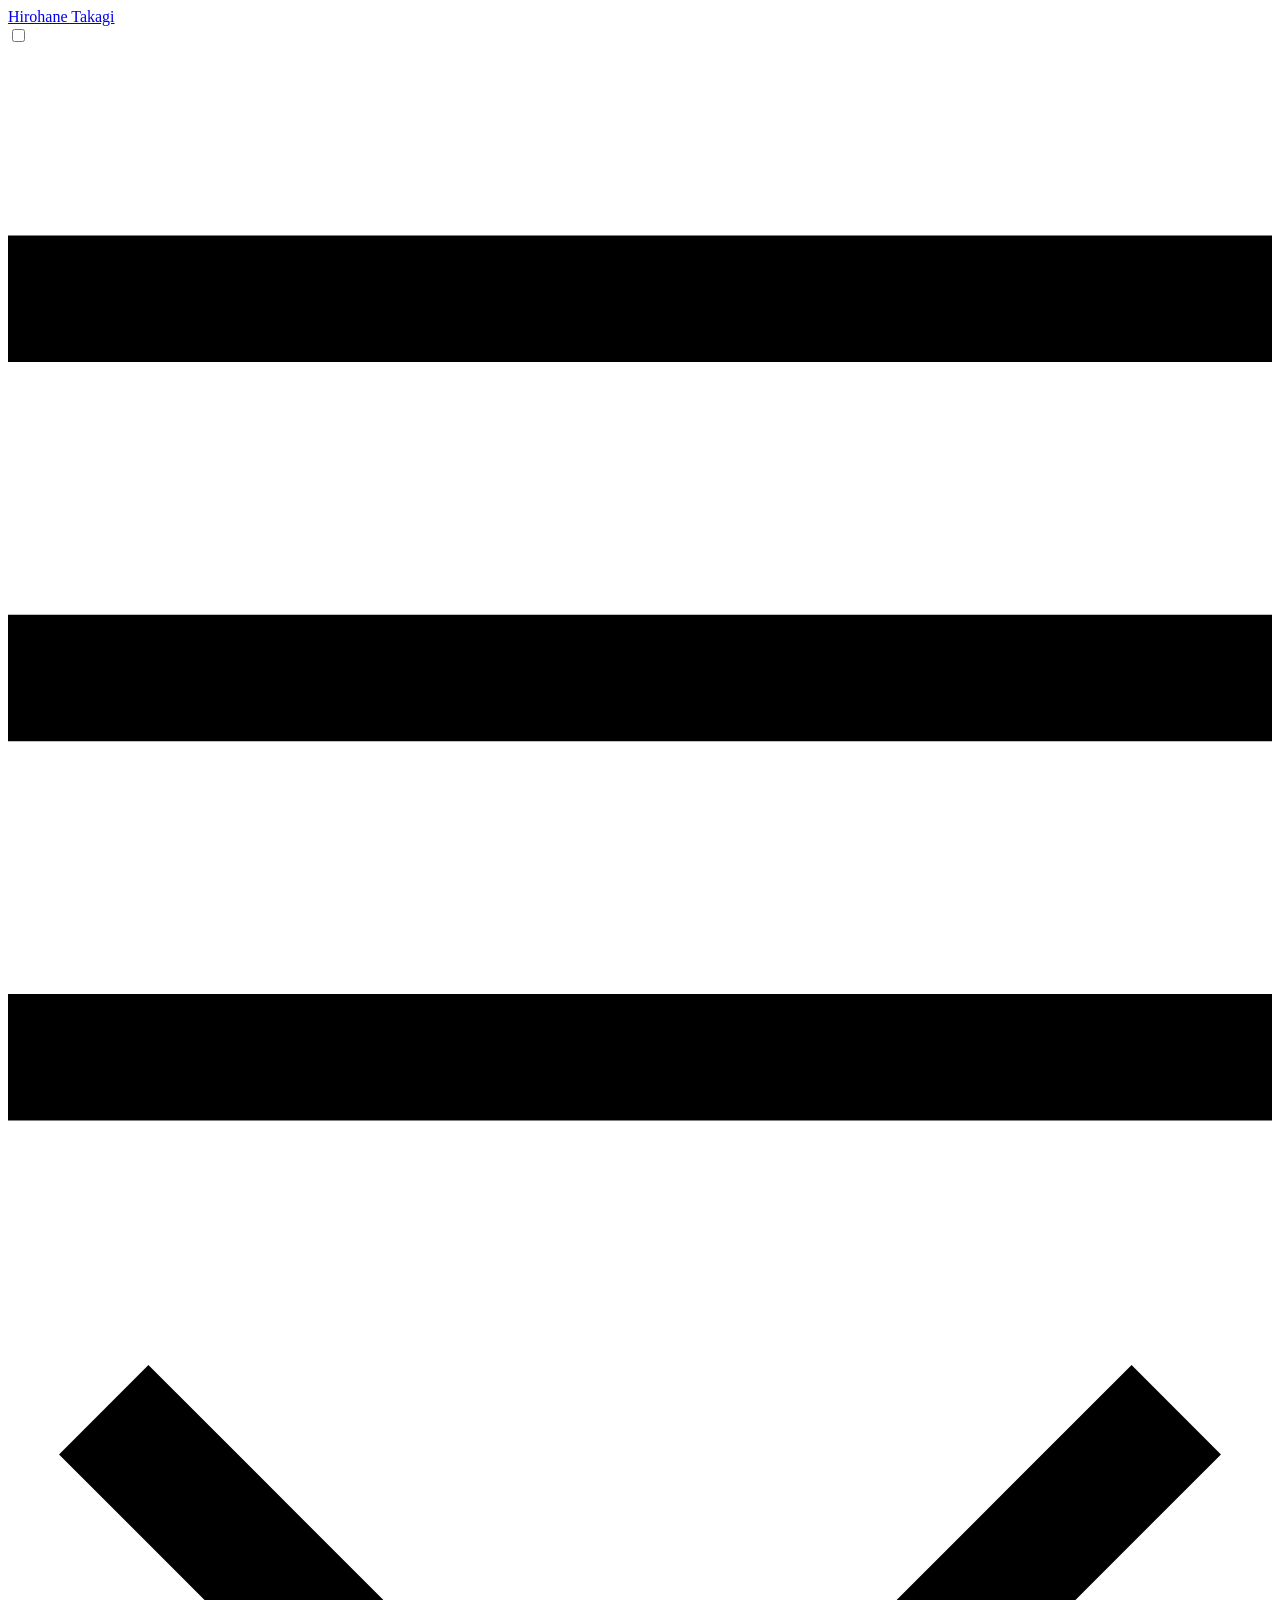
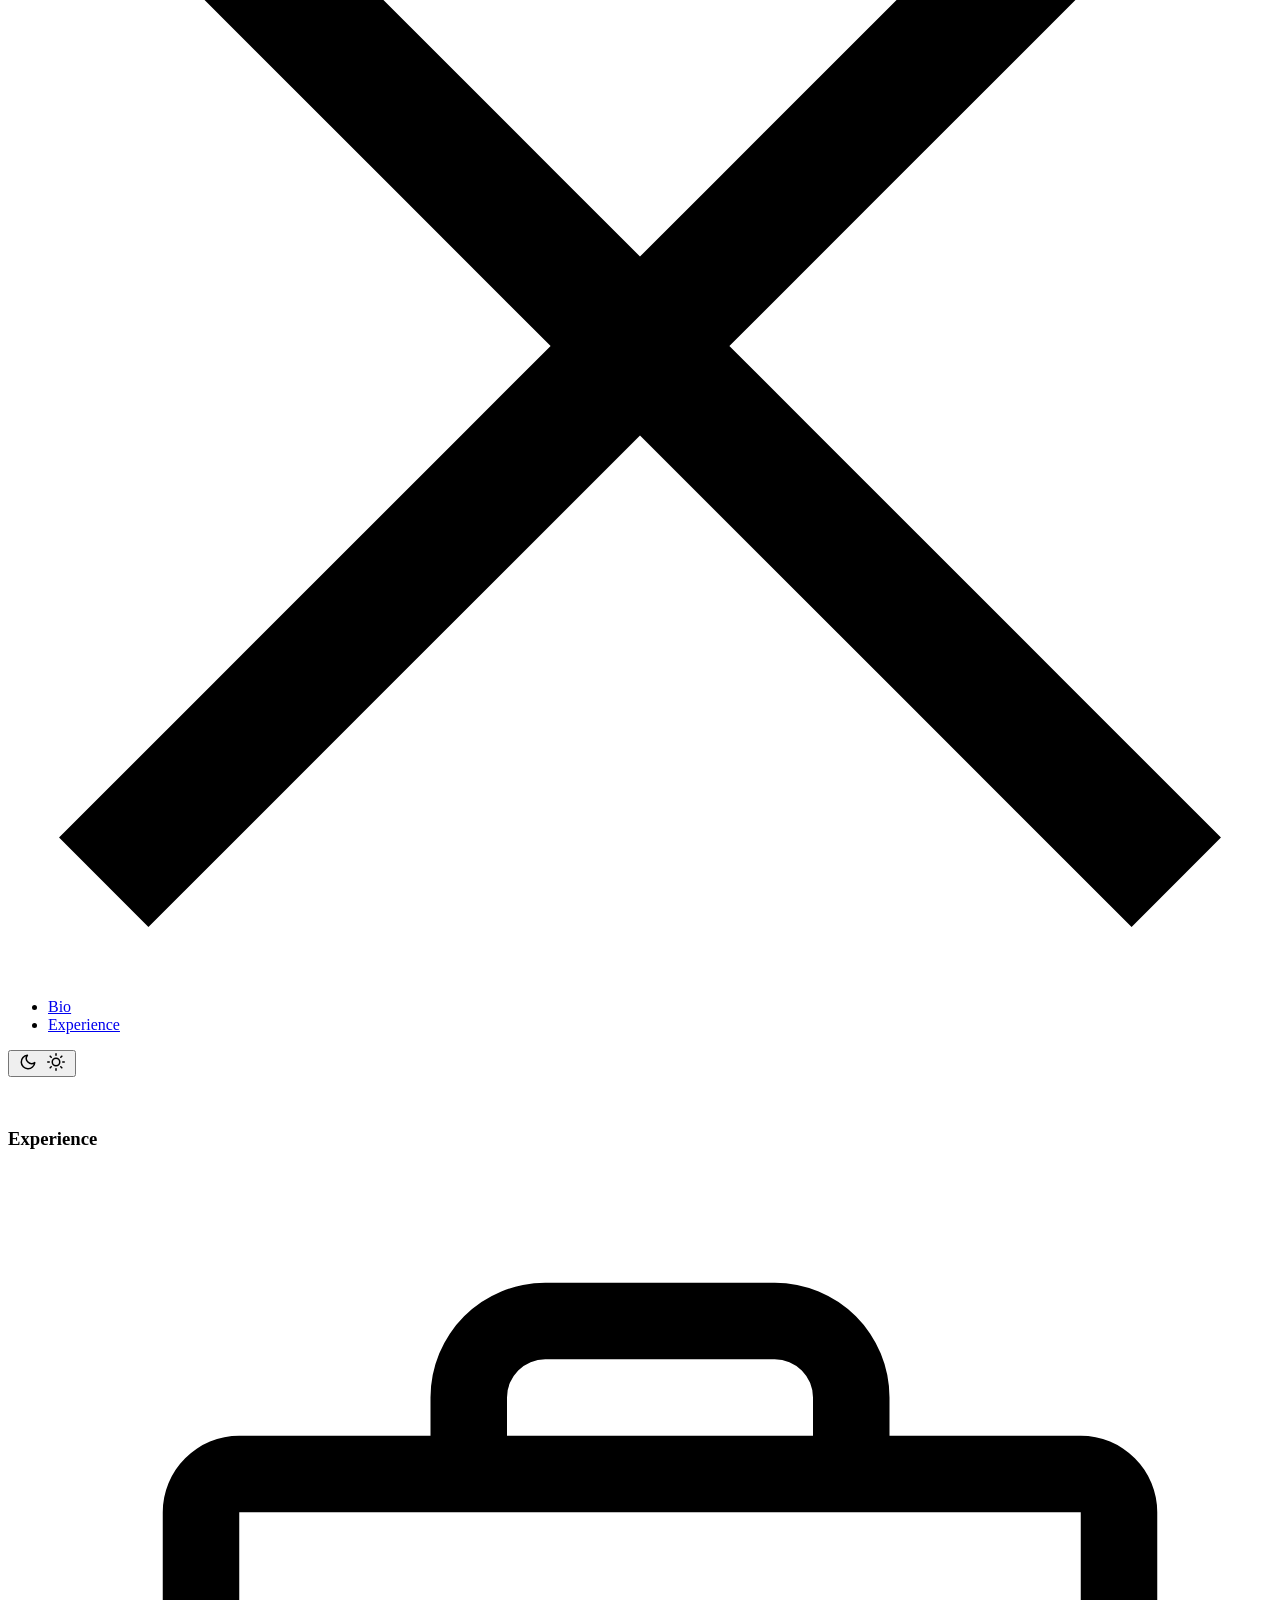
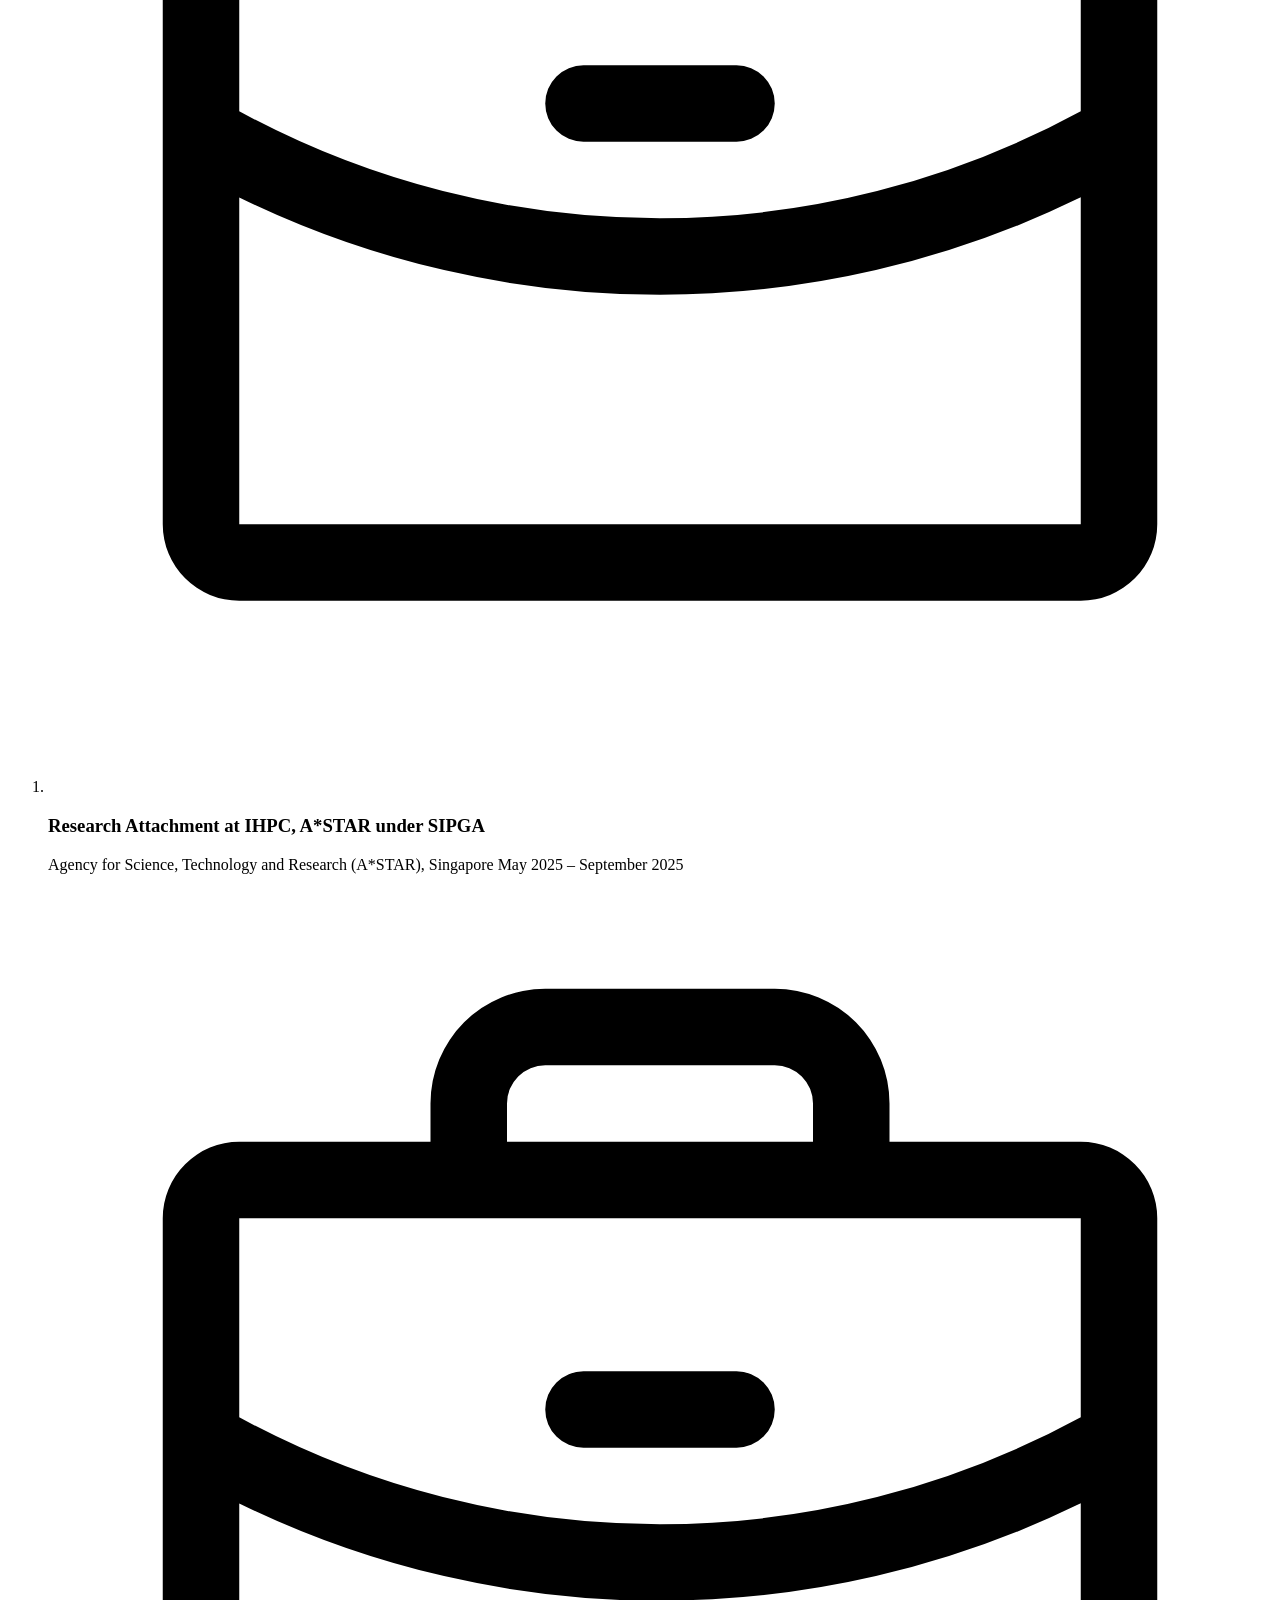
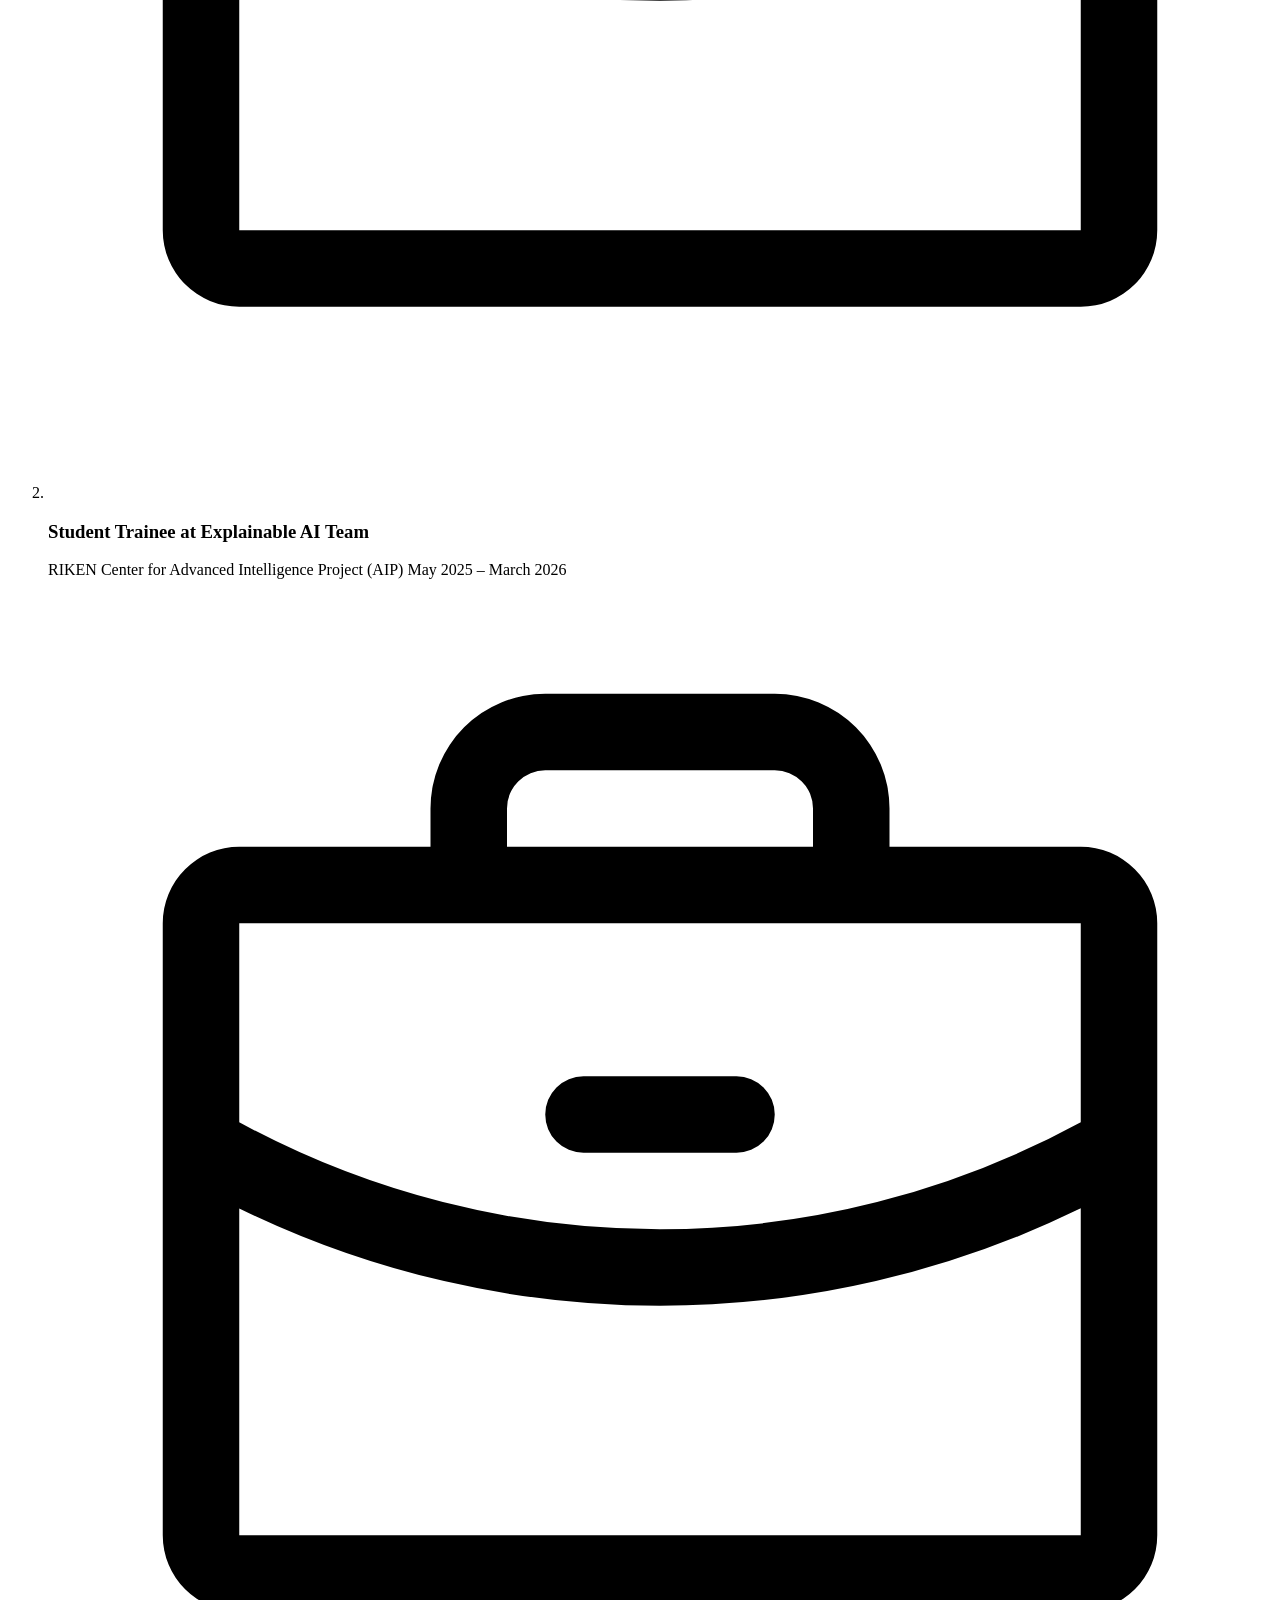
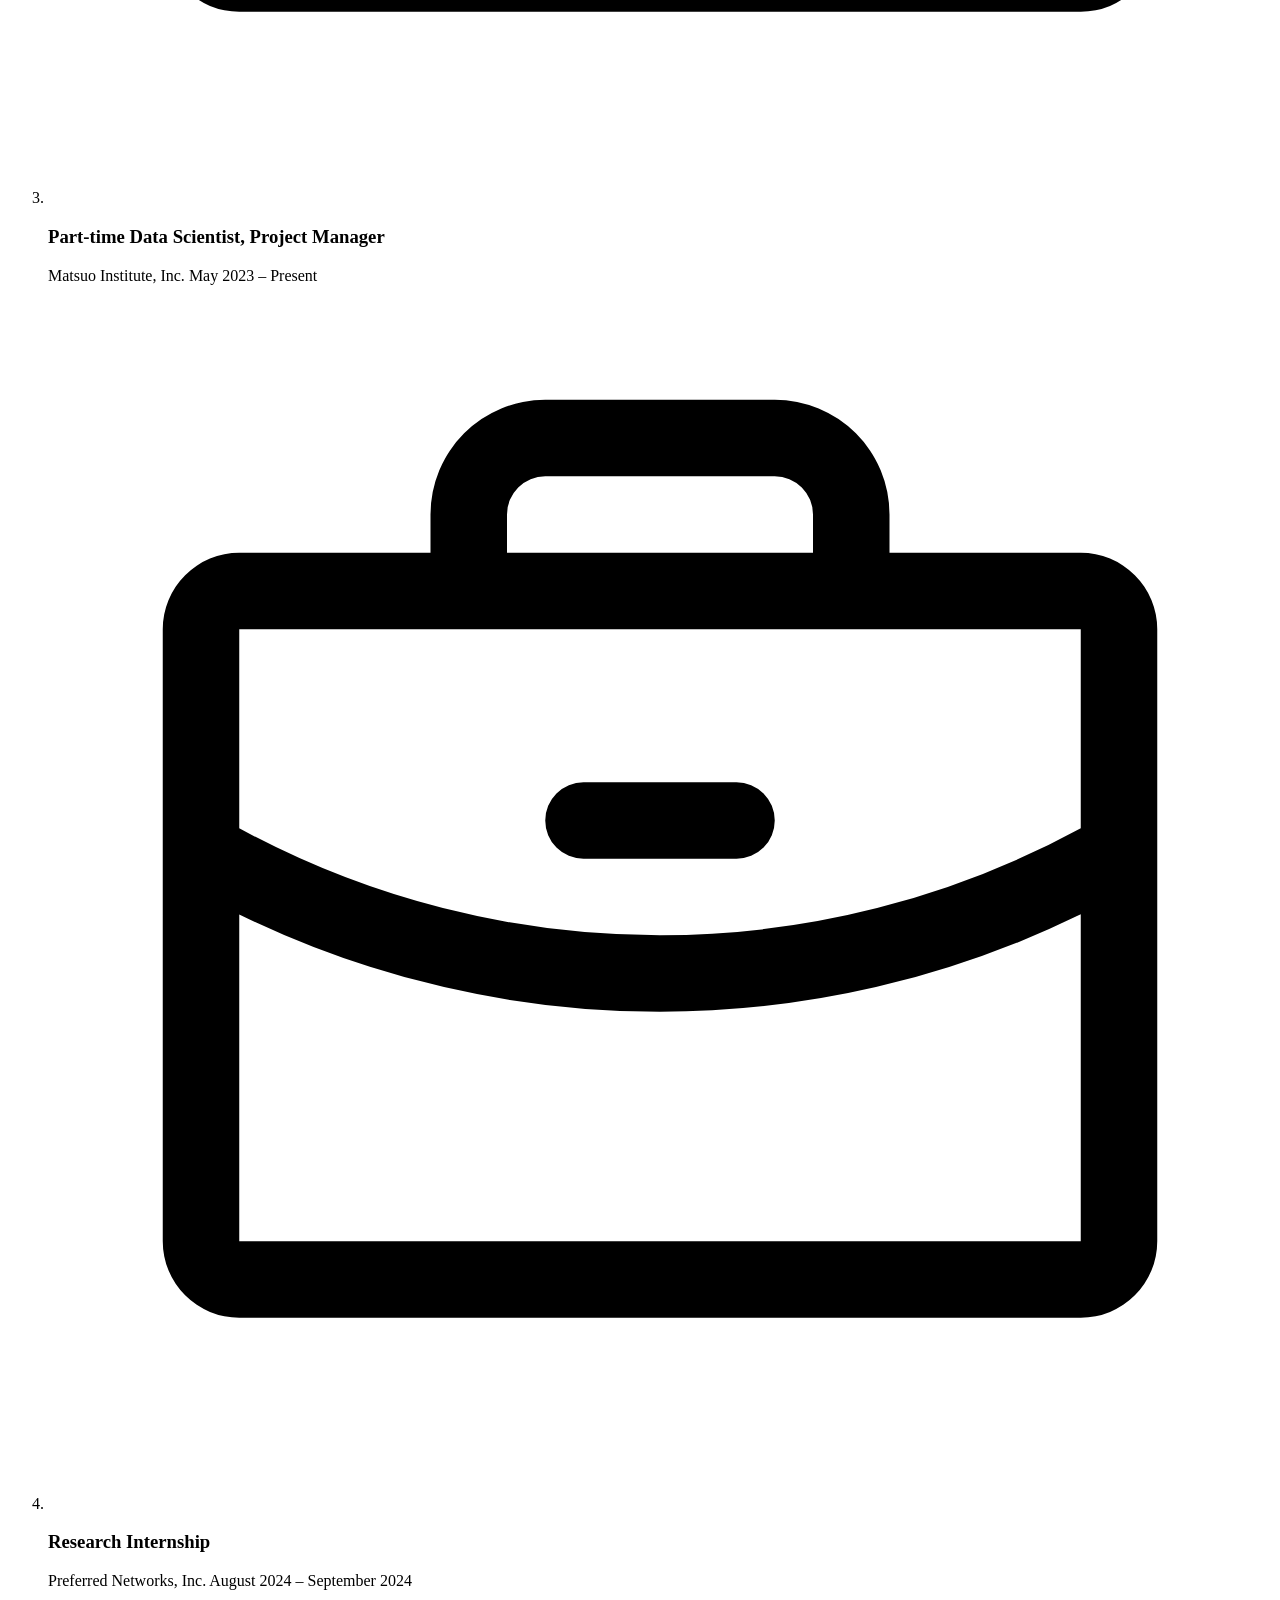
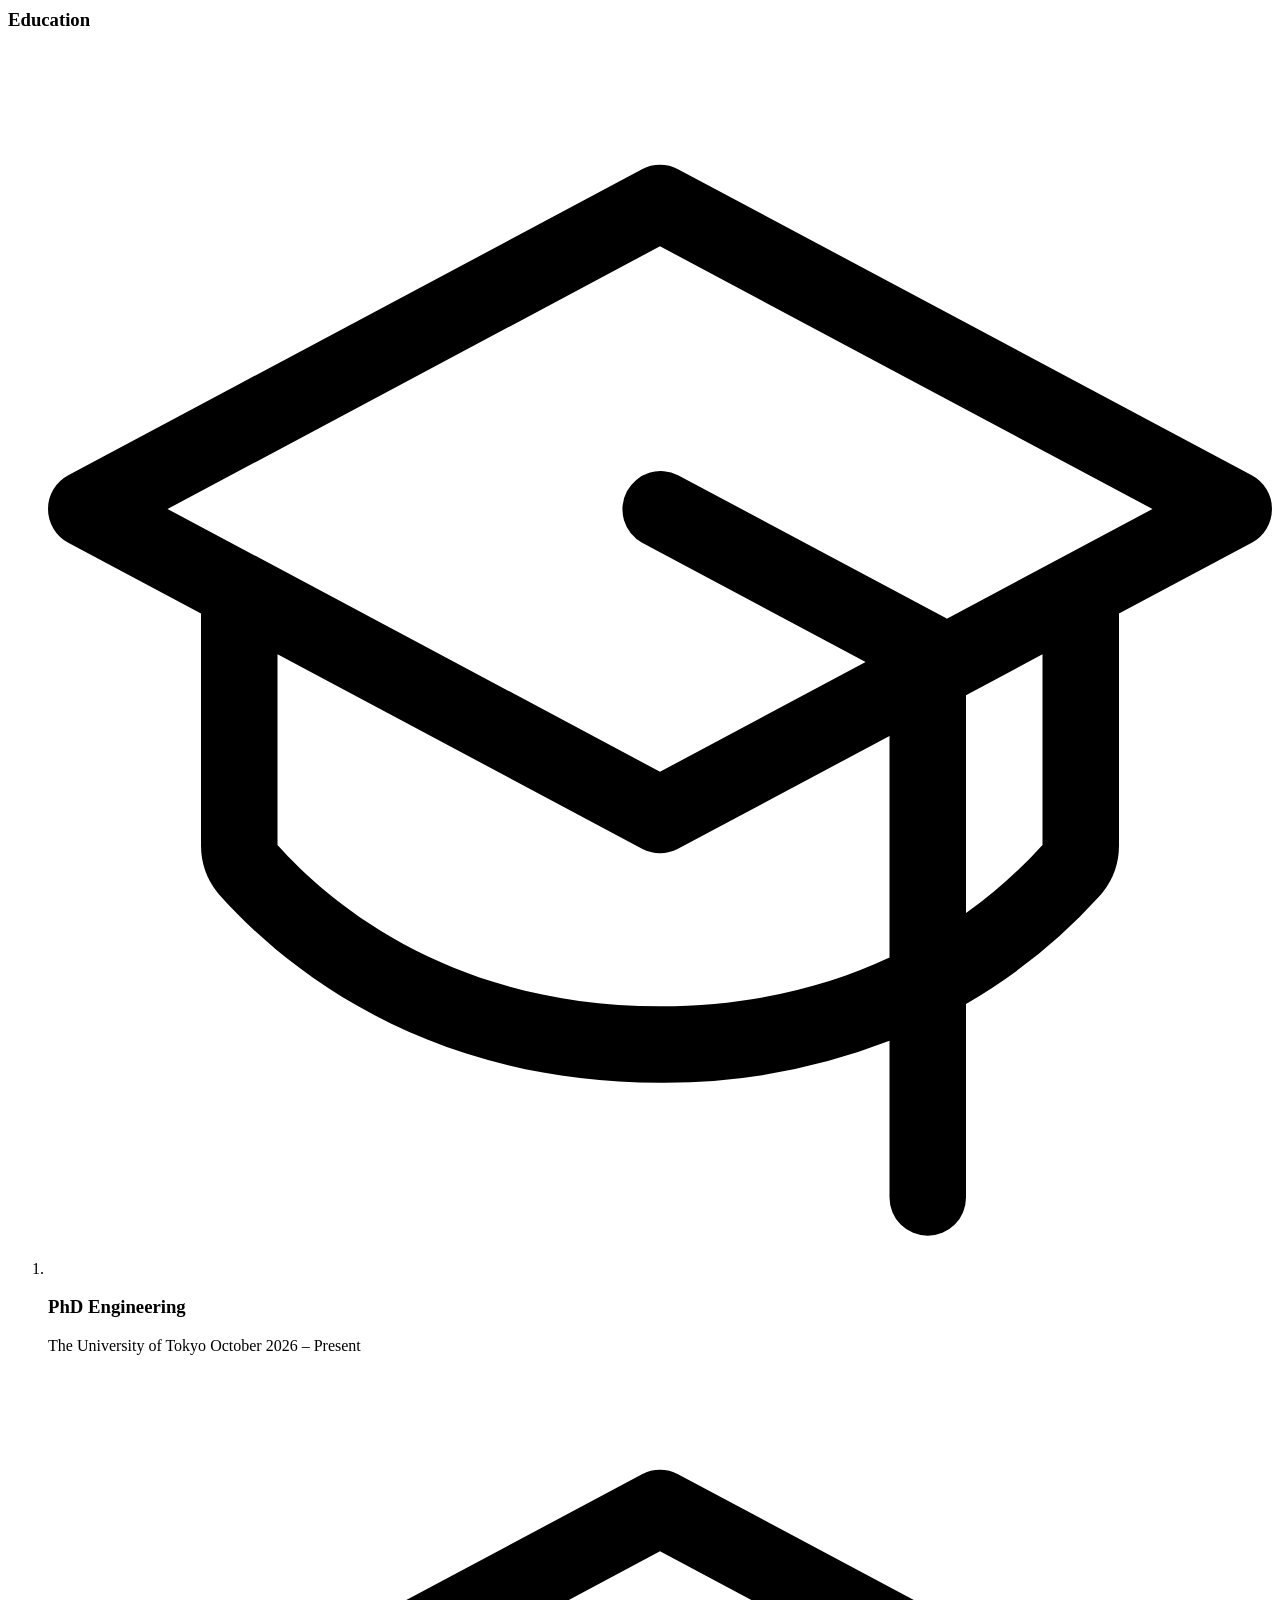
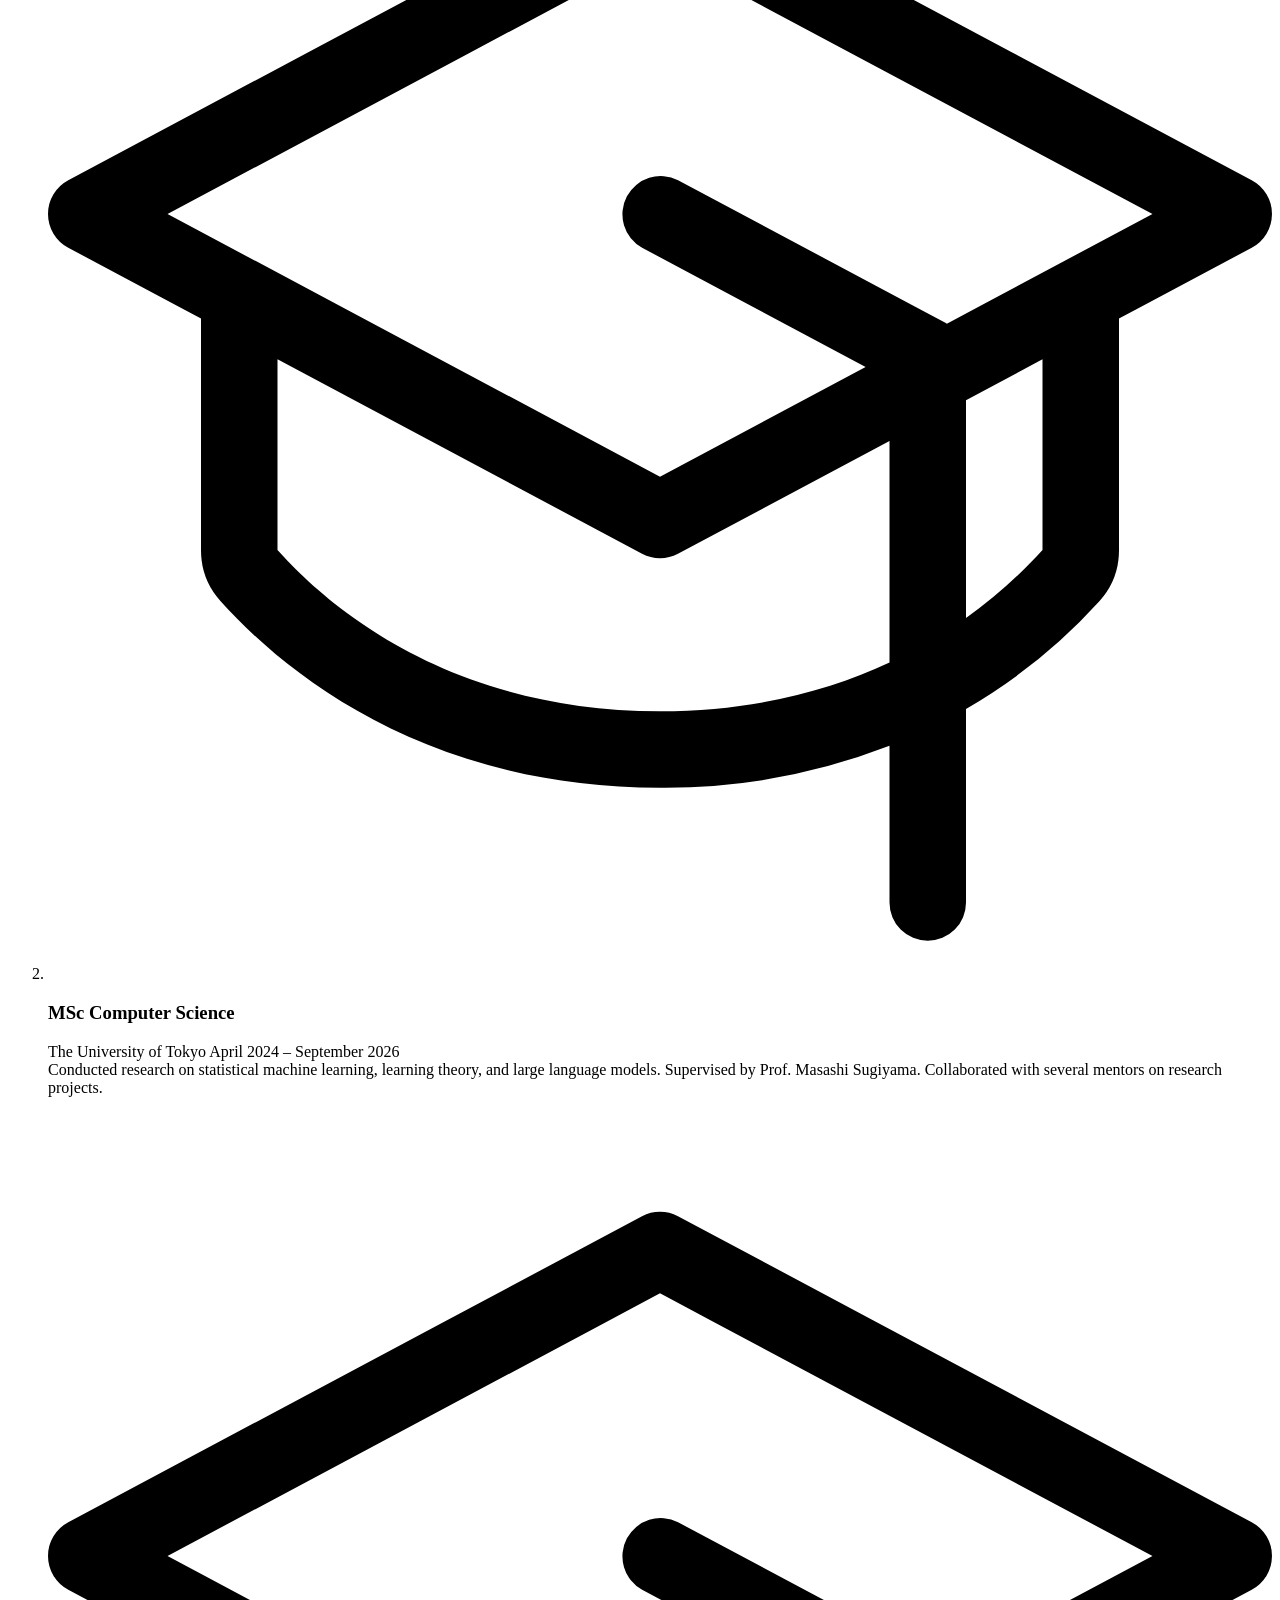
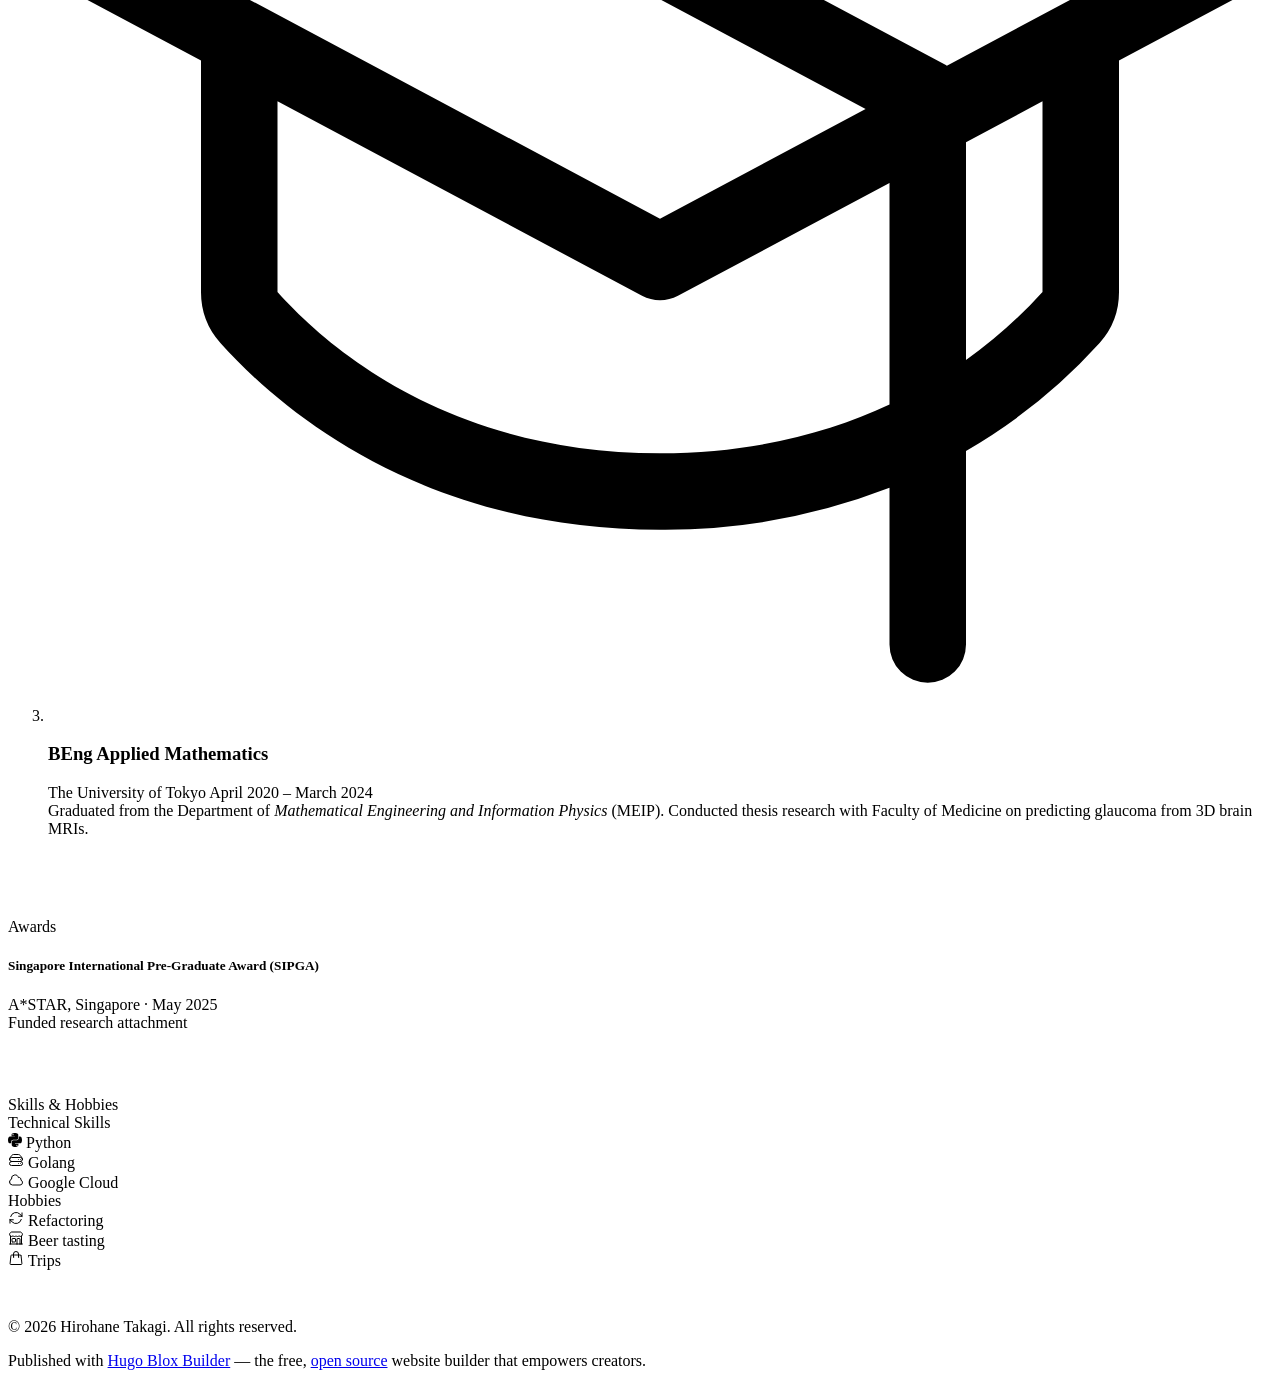
==== commit b94ca983: "update" ====
--- a/experience/index.html
+++ b/experience/index.html
@@ -1,6 +1,6 @@
 <!doctype html>
 <!-- This site was created with Hugo Blox. https://hugoblox.com -->
-<!-- Last Published: February 12, 2026 --><html lang="en-us" dir="ltr"
+<!-- Last Published: October 10, 2026 --><html lang="en-us" dir="ltr"
       data-wc-theme-default="system">
   
 <head>
@@ -161,8 +161,8 @@
   
 
   
-  <link rel="icon" type="image/png" href="/media/icon_hu_5cac115d14ed3d49.png" />
-  <link rel="apple-touch-icon" type="image/png" href="/media/icon_hu_e7f327b39c12e7ca.png" />
+  <link rel="icon" type="image/png" href="/media/icon_hu_7250b5c49b38f34.png" />
+  <link rel="apple-touch-icon" type="image/png" href="/media/icon_hu_19cd444dac58989c.png" />
 
   <link rel="canonical" href="https://htkg.github.io/experience/" />
 
@@ -192,16 +192,16 @@
   <meta property="og:site_name" content="Hirohane Takagi" />
   <meta property="og:url" content="https://htkg.github.io/experience/" />
   <meta property="og:title" content="Experience | Hirohane Takagi" />
-  <meta property="og:description" content="" /><meta property="og:image" content="https://htkg.github.io/media/icon_hu_645fa481986063ef.png" />
-    <meta property="twitter:image" content="https://htkg.github.io/media/icon_hu_645fa481986063ef.png" /><meta property="og:locale" content="en-us" />
+  <meta property="og:description" content="" /><meta property="og:image" content="https://htkg.github.io/media/icon_hu_eb5a01d5de45eeca.png" />
+    <meta property="twitter:image" content="https://htkg.github.io/media/icon_hu_eb5a01d5de45eeca.png" /><meta property="og:locale" content="en-us" />
   
     
       <meta
         property="article:published_time"
-        content="2026-02-11T00:00:00&#43;00:00"
+        content="2026-10-10T00:00:00&#43;00:00"
       />
     
-    <meta property="article:modified_time" content="2026-02-11T00:00:00&#43;00:00">
+    <meta property="article:modified_time" content="2026-10-10T00:00:00&#43;00:00">
   
 
   
@@ -417,6 +417,14 @@
     
       
       <script async defer src="https://buttons.github.io/buttons.js"></script>
+
+      
+    
+  
+    
+      
+      
+
 
       
     
@@ -707,7 +715,7 @@
           May 2025 –
         
         
-          Present
+          March 2026
         
       </time>
       <div class="mb-4 text-base font-normal text-gray-500 dark:text-gray-300 text-wrap prose prose-slate dark:prose-invert"></div>
@@ -774,13 +782,13 @@
             <svg xmlns="http://www.w3.org/2000/svg" fill="currentColor" viewBox="0 0 256 256" class="w-5 h-5 text-primary-800 dark:text-primary-300"><path d="M251.76,88.94l-120-64a8,8,0,0,0-7.52,0l-120,64a8,8,0,0,0,0,14.12L32,117.87v48.42a15.91,15.91,0,0,0,4.06,10.65C49.16,191.53,78.51,216,128,216a130,130,0,0,0,48-8.76V240a8,8,0,0,0,16,0V199.51a115.63,115.63,0,0,0,27.94-22.57A15.91,15.91,0,0,0,224,166.29V117.87l27.76-14.81a8,8,0,0,0,0-14.12ZM128,200c-43.27,0-68.72-21.14-80-33.71V126.4l76.24,40.66a8,8,0,0,0,7.52,0L176,143.47v46.34C163.4,195.69,147.52,200,128,200Zm80-33.75a97.83,97.83,0,0,1-16,14.25V134.93l16-8.53ZM188,118.94l-.22-.13-56-29.87a8,8,0,0,0-7.52,14.12L171,128l-43,22.93L25,96,128,41.07,231,96Z"></path></svg>
             </svg>
         </span>
-        <h3 class="flex items-center mb-1 text-lg font-semibold text-gray-900 dark:text-white">MSc Computer Science (ongoing)
+        <h3 class="flex items-center mb-1 text-lg font-semibold text-gray-900 dark:text-white">PhD Engineering
 
         </h3>
         <span class="block mb-2 text-sm font-normal leading-none text-gray-500 dark:text-gray-300">The University of Tokyo</span>
         <time class="block mb-3 text-sm font-normal leading-none text-gray-500 dark:text-gray-300">
           
-            April 2024 –
+            October 2026 –
           
           
             Present
@@ -797,20 +805,43 @@
             <svg xmlns="http://www.w3.org/2000/svg" fill="currentColor" viewBox="0 0 256 256" class="w-5 h-5 text-primary-800 dark:text-primary-300"><path d="M251.76,88.94l-120-64a8,8,0,0,0-7.52,0l-120,64a8,8,0,0,0,0,14.12L32,117.87v48.42a15.91,15.91,0,0,0,4.06,10.65C49.16,191.53,78.51,216,128,216a130,130,0,0,0,48-8.76V240a8,8,0,0,0,16,0V199.51a115.63,115.63,0,0,0,27.94-22.57A15.91,15.91,0,0,0,224,166.29V117.87l27.76-14.81a8,8,0,0,0,0-14.12ZM128,200c-43.27,0-68.72-21.14-80-33.71V126.4l76.24,40.66a8,8,0,0,0,7.52,0L176,143.47v46.34C163.4,195.69,147.52,200,128,200Zm80-33.75a97.83,97.83,0,0,1-16,14.25V134.93l16-8.53ZM188,118.94l-.22-.13-56-29.87a8,8,0,0,0-7.52,14.12L171,128l-43,22.93L25,96,128,41.07,231,96Z"></path></svg>
             </svg>
         </span>
-        <h3 class="flex items-center mb-1 text-lg font-semibold text-gray-900 dark:text-white">BEng Mathematical Engineering
+        <h3 class="flex items-center mb-1 text-lg font-semibold text-gray-900 dark:text-white">MSc Computer Science
 
         </h3>
         <span class="block mb-2 text-sm font-normal leading-none text-gray-500 dark:text-gray-300">The University of Tokyo</span>
         <time class="block mb-3 text-sm font-normal leading-none text-gray-500 dark:text-gray-300">
           
+            April 2024 –
+          
+          
+            September 2026
+          
+        </time>
+        <div class="mb-4 text-base font-normal text-gray-500 dark:text-gray-300 prose prose-slate dark:prose-invert">Conducted research on statistical machine learning, learning theory, and large language models. Supervised by Prof. Masashi Sugiyama. Collaborated with several mentors on research projects.</div>
+
+        
+
+      </li>
+      
+      <li class="mb-10 ms-6">
+        <span class="absolute flex items-center justify-center w-6 h-6 bg-primary-100 rounded-full -start-3 ring-8 ring-white dark:ring-gray-900 dark:bg-primary-900">
+            <svg xmlns="http://www.w3.org/2000/svg" fill="currentColor" viewBox="0 0 256 256" class="w-5 h-5 text-primary-800 dark:text-primary-300"><path d="M251.76,88.94l-120-64a8,8,0,0,0-7.52,0l-120,64a8,8,0,0,0,0,14.12L32,117.87v48.42a15.91,15.91,0,0,0,4.06,10.65C49.16,191.53,78.51,216,128,216a130,130,0,0,0,48-8.76V240a8,8,0,0,0,16,0V199.51a115.63,115.63,0,0,0,27.94-22.57A15.91,15.91,0,0,0,224,166.29V117.87l27.76-14.81a8,8,0,0,0,0-14.12ZM128,200c-43.27,0-68.72-21.14-80-33.71V126.4l76.24,40.66a8,8,0,0,0,7.52,0L176,143.47v46.34C163.4,195.69,147.52,200,128,200Zm80-33.75a97.83,97.83,0,0,1-16,14.25V134.93l16-8.53ZM188,118.94l-.22-.13-56-29.87a8,8,0,0,0-7.52,14.12L171,128l-43,22.93L25,96,128,41.07,231,96Z"></path></svg>
+            </svg>
+        </span>
+        <h3 class="flex items-center mb-1 text-lg font-semibold text-gray-900 dark:text-white">BEng Applied Mathematics
+
+        </h3>
+        <span class="block mb-2 text-sm font-normal leading-none text-gray-500 dark:text-gray-300">The University of Tokyo</span>
+        <time class="block mb-3 text-sm font-normal leading-none text-gray-500 dark:text-gray-300">
+          
             April 2020 –
           
           
             March 2024
           
         </time>
-        <div class="mb-4 text-base font-normal text-gray-500 dark:text-gray-300 prose prose-slate dark:prose-invert">Department: Mathematical Engineering and Information Physics (MEIP)<br>
-Bachelor thesis: Prediction of Glaucoma from 3D Images of Brain Structural MRI Using Tensor Regression</div>
+        <div class="mb-4 text-base font-normal text-gray-500 dark:text-gray-300 prose prose-slate dark:prose-invert">Graduated from the Department of <em>Mathematical Engineering and Information Physics</em> (MEIP).
+Conducted thesis research with Faculty of Medicine on predicting glaucoma from 3D brain MRIs.</div>
 
         
 
